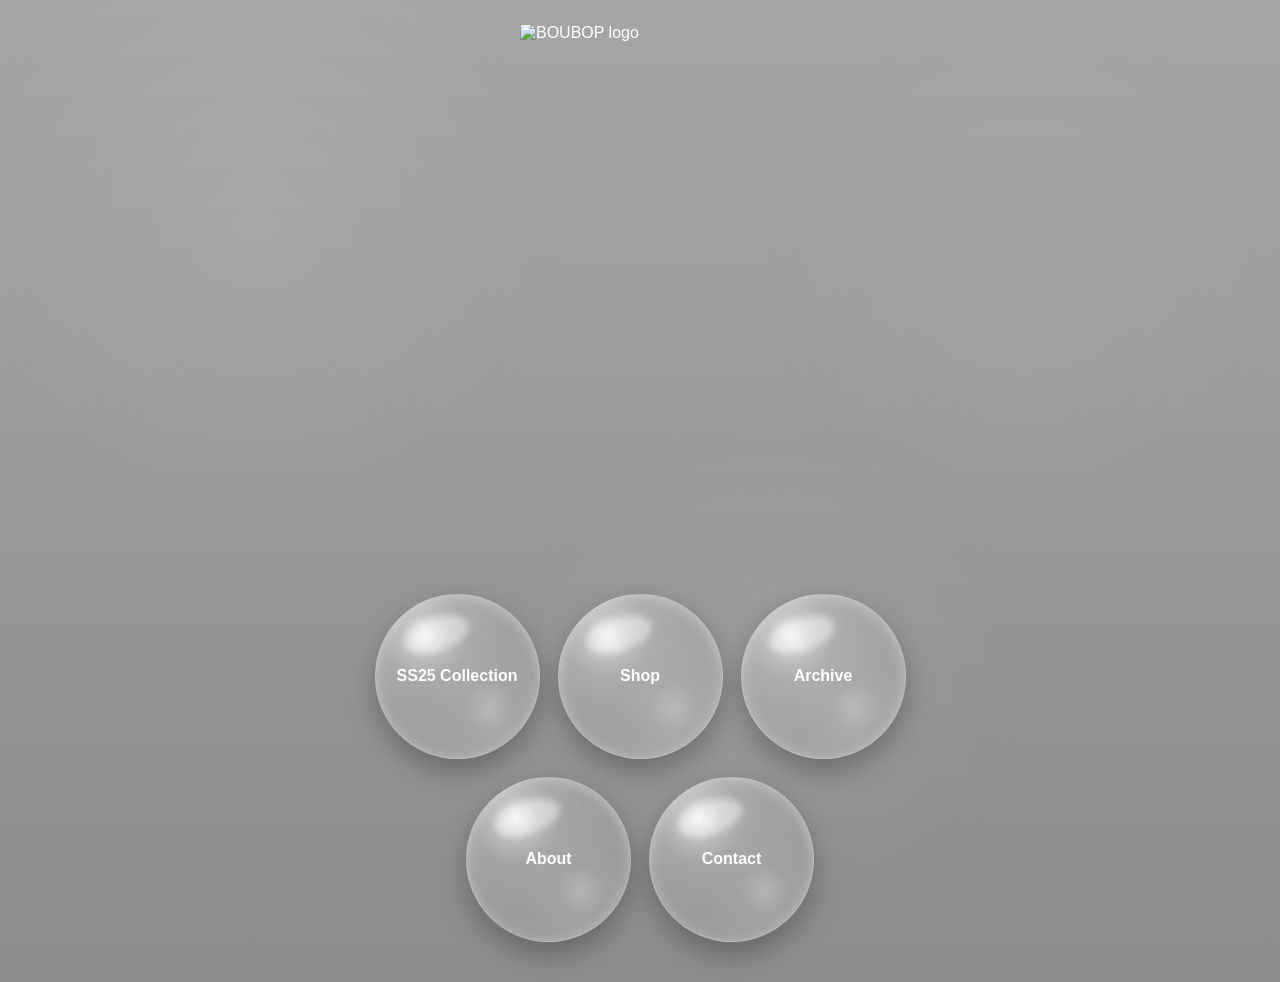
==== index.html @ 2f4344df "Update index.html" ====
<!DOCTYPE html>
<html lang="en">
<head>
  <meta charset="UTF-8" />
  <meta name="viewport" content="width=device-width, initial-scale=1.0" />
  <title>BOUBOP</title>
  <link rel="stylesheet" href="style.css" />
</head>
<body>
  <div class="bg-layer"></div>
  <div class="background-overlay"></div>
  <div class="ambient ambient-1"></div>
  <div class="ambient ambient-2"></div>
  <div class="ambient ambient-3"></div>

  <main class="page">
    <header class="logo-wrap entrance entrance-1">
      <img src="logo.png" alt="BOUBOP logo" class="logo" />
    </header>

    <section class="video-wrap entrance entrance-2">
      <video autoplay muted loop playsinline class="main-video">
        <source src="mainvideo.mp4" type="video/mp4" />
      </video>
    </section>

    <nav class="bubble-menu entrance entrance-3">
      <div class="bubble-row bubble-row-top">
        <a href="ss25.html" class="bubble bubble1">SS25 Collection</a>
        <a href="https://boubop.bigcartel.com/products" target="_blank" class="bubble bubble2">Shop</a>
        <a href="archive.html" class="bubble bubble3">Archive</a>
      </div>

      <div class="bubble-row bubble-row-bottom">
        <a href="about.html" class="bubble bubble4">About</a>
        <a href="contact.html" class="bubble bubble5">Contact</a>
      </div>
    </nav>
  </main>

  <script src="script.js"></script>
</body>
</html>
---- style.css ----
* {
  box-sizing: border-box;
}

html, body {
  margin: 0;
  padding: 0;
  min-height: 100%;
}

body {
  font-family: Arial, Helvetica, sans-serif;
  color: white;
  background:
    linear-gradient(rgba(0, 0, 0, 0.35), rgba(0, 0, 0, 0.45)),
    url("background.jpg") center center / cover no-repeat fixed;
  overflow-x: hidden;
}

.background-overlay {
  position: fixed;
  inset: 0;
  pointer-events: none;
  background:
    radial-gradient(circle at 20% 25%, rgba(255,255,255,0.08), transparent 25%),
    radial-gradient(circle at 80% 30%, rgba(255,255,255,0.05), transparent 22%),
    radial-gradient(circle at 60% 75%, rgba(255,255,255,0.06), transparent 26%);
  z-index: 0;
}

.page {
  position: relative;
  z-index: 1;
  min-height: 100vh;
  padding: 24px 20px 40px;
  display: flex;
  flex-direction: column;
  align-items: center;
}

.logo-wrap {
  margin-top: 0;
  margin-bottom: 16px;
}

.logo {
  width: min(240px, 62vw);
  height: auto;
  display: block;
}

.video-wrap {
  width: min(900px, 82vw);
  margin-bottom: 30px;
}

.main-video {
  width: 100%;
  aspect-ratio: 16 / 9;
  display: block;
  object-fit: cover;
  border-radius: 8px;
}

.bubble-menu {
  display: flex;
  flex-direction: column;
  gap: 18px;
  align-items: center;
  width: 100%;
}

.bubble-row {
  display: flex;
  justify-content: center;
  align-items: center;
  gap: 18px;
  flex-wrap: wrap;
}

.bubble {
  position: relative;
  width: 165px;
  height: 165px;
  border-radius: 50%;
  display: flex;
  align-items: center;
  justify-content: center;
  text-align: center;
  text-decoration: none;
  color: white;
  font-weight: 700;
  font-size: 1rem;
  line-height: 1.15;
  padding: 18px;
  overflow: hidden;
  backdrop-filter: blur(12px);
  -webkit-backdrop-filter: blur(12px);
  border: 1px solid rgba(255,255,255,0.30);
  background:
    radial-gradient(circle at 30% 25%, rgba(255,255,255,0.85) 0%, rgba(255,255,255,0.28) 14%, rgba(255,255,255,0.08) 26%, rgba(255,255,255,0.02) 42%, transparent 56%),
    radial-gradient(circle at 70% 75%, rgba(255,255,255,0.14), rgba(255,255,255,0.03) 34%, transparent 54%),
    linear-gradient(145deg, rgba(255,255,255,0.18), rgba(255,255,255,0.05));
  box-shadow:
    inset 0 2px 12px rgba(255,255,255,0.34),
    inset 0 -12px 22px rgba(255,255,255,0.05),
    0 12px 28px rgba(0,0,0,0.28);
  transition:
    transform 0.3s ease,
    box-shadow 0.3s ease,
    border-color 0.3s ease,
    background 0.3s ease;
}

.bubble::before {
  content: "";
  position: absolute;
  width: 42%;
  height: 20%;
  top: 14%;
  left: 16%;
  border-radius: 50%;
  background: rgba(255,255,255,0.42);
  filter: blur(3px);
  transform: rotate(-18deg);
  pointer-events: none;
}

.bubble::after {
  content: "";
  position: absolute;
  width: 30%;
  height: 30%;
  bottom: 16%;
  right: 15%;
  border-radius: 50%;
  background: radial-gradient(circle, rgba(255,255,255,0.16), transparent 70%);
  pointer-events: none;
}

.bubble:hover {
  transform: translateY(-6px) scale(1.07);
  border-color: rgba(255,255,255,0.52);
  box-shadow:
    inset 0 2px 14px rgba(255,255,255,0.44),
    inset 0 -12px 26px rgba(255,255,255,0.08),
    0 18px 34px rgba(0,0,0,0.35);
}

.bubble1 {
  animation: float1 6.2s ease-in-out infinite;
}
.bubble2 {
  animation: float2 7.1s ease-in-out infinite;
}
.bubble3 {
  animation: float3 6.7s ease-in-out infinite;
}
.bubble4 {
  animation: float4 7.4s ease-in-out infinite;
}
.bubble5 {
  animation: float5 6.5s ease-in-out infinite;
}

.entrance {
  opacity: 0;
  transform: translateY(30px) scale(0.98);
  animation: enterUp 1.1s cubic-bezier(0.2, 0.8, 0.2, 1) forwards;
}

.entrance-1 {
  animation-delay: 0.12s;
}
.entrance-2 {
  animation-delay: 0.3s;
}
.entrance-3 {
  animation-delay: 0.52s;
}

@keyframes enterUp {
  0% {
    opacity: 0;
    transform: translateY(34px) scale(0.97);
    filter: blur(8px);
  }
  100% {
    opacity: 1;
    transform: translateY(0) scale(1);
    filter: blur(0);
  }
}

@keyframes float1 {
  0%, 100% { transform: translateY(0px) rotate(0deg); }
  50% { transform: translateY(-8px) rotate(1deg); }
}

@keyframes float2 {
  0%, 100% { transform: translateY(0px) rotate(0deg); }
  50% { transform: translateY(-11px) rotate(-1.2deg); }
}

@keyframes float3 {
  0%, 100% { transform: translateY(0px) rotate(0deg); }
  50% { transform: translateY(-7px) rotate(0.8deg); }
}

@keyframes float4 {
  0%, 100% { transform: translateY(0px) rotate(0deg); }
  50% { transform: translateY(-10px) rotate(-0.8deg); }
}

@keyframes float5 {
  0%, 100% { transform: translateY(0px) rotate(0deg); }
  50% { transform: translateY(-9px) rotate(1deg); }
}

@media (max-width: 900px) {
  .video-wrap {
    width: min(92vw, 760px);
  }

  .bubble {
    width: 145px;
    height: 145px;
    font-size: 0.95rem;
  }
}

@media (max-width: 700px) {
  .page {
    padding: 18px 14px 30px;
  }

  .logo {
    width: min(200px, 58vw);
  }

  .video-wrap {
    width: 100%;
    margin-bottom: 24px;
  }

  .main-video {
    aspect-ratio: 4 / 5;
  }

  .bubble-row {
    gap: 14px;
  }

  .bubble {
    width: 126px;
    height: 126px;
    font-size: 0.86rem;
    padding: 14px;
  }
}

@media (max-width: 480px) {
  .bubble-menu {
    gap: 14px;
  }

  .bubble-row-top,
  .bubble-row-bottom {
    gap: 12px;
  }

  .bubble {
    width: 112px;
    height: 112px;
    font-size: 0.78rem;
    padding: 12px;
  }
}
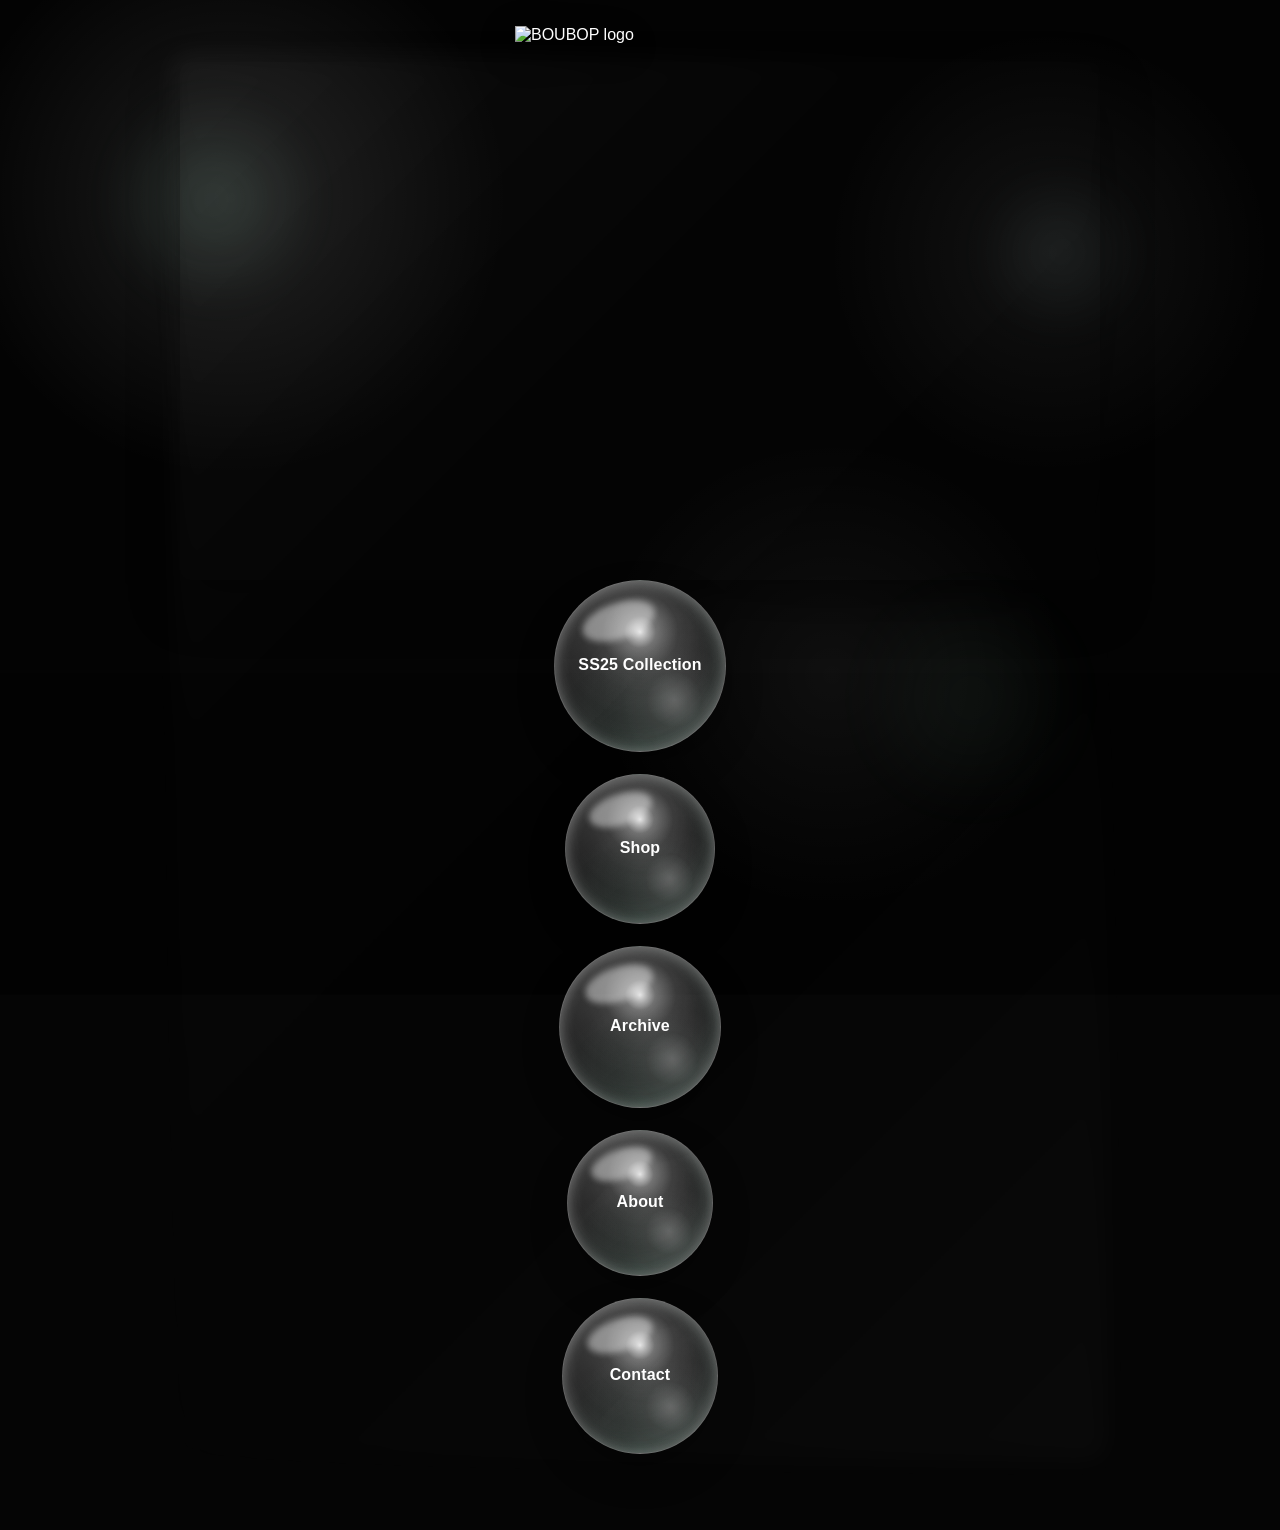
==== commit fa66d515: "Update index.html" ====
--- a/index.html
+++ b/index.html
@@ -21,21 +21,17 @@
     <section class="video-wrap entrance entrance-2">
       <video autoplay muted loop playsinline class="main-video">
         <source src="mainvideo.mp4" type="video/mp4" />
+        Your browser does not support the video tag.
       </video>
-    </section>
 
-    <nav class="bubble-menu entrance entrance-3">
-      <div class="bubble-row bubble-row-top">
+      <nav class="bubble-menu">
         <a href="ss25.html" class="bubble bubble1">SS25 Collection</a>
         <a href="https://boubop.bigcartel.com/products" target="_blank" class="bubble bubble2">Shop</a>
         <a href="archive.html" class="bubble bubble3">Archive</a>
-      </div>
-
-      <div class="bubble-row bubble-row-bottom">
         <a href="about.html" class="bubble bubble4">About</a>
         <a href="contact.html" class="bubble bubble5">Contact</a>
-      </div>
-    </nav>
+      </nav>
+    </section>
   </main>
 
   <script src="script.js"></script>
--- a/style.css
+++ b/style.css
@@ -1,5 +1,13 @@
 * {
   box-sizing: border-box;
+}
+
+:root {
+  --text: #ffffff;
+  --glass-border: rgba(255,255,255,0.28);
+  --glass-border-strong: rgba(255,255,255,0.52);
+  --glass-shadow: 0 18px 35px rgba(0,0,0,0.34);
+  --video-shadow: 0 24px 50px rgba(0,0,0,0.38);
 }
 
 html, body {
@@ -10,29 +18,82 @@
 
 body {
   font-family: Arial, Helvetica, sans-serif;
-  color: white;
+  color: var(--text);
+  background: #050505;
+  overflow-x: hidden;
+  position: relative;
+}
+
+/* MOVING BACKGROUND */
+
+.bg-layer {
+  position: fixed;
+  inset: -6%;
+  z-index: 0;
   background:
-    linear-gradient(rgba(0, 0, 0, 0.35), rgba(0, 0, 0, 0.45)),
-    url("background.jpg") center center / cover no-repeat fixed;
-  overflow-x: hidden;
+    linear-gradient(rgba(0, 0, 0, 0.22), rgba(0, 0, 0, 0.48)),
+    url("gradient.jpg") center center / cover no-repeat;
+  transform: translate3d(0, 0, 0) scale(1.08);
+  will-change: transform;
 }
 
 .background-overlay {
   position: fixed;
   inset: 0;
+  z-index: 1;
   pointer-events: none;
   background:
-    radial-gradient(circle at 20% 25%, rgba(255,255,255,0.08), transparent 25%),
-    radial-gradient(circle at 80% 30%, rgba(255,255,255,0.05), transparent 22%),
-    radial-gradient(circle at 60% 75%, rgba(255,255,255,0.06), transparent 26%);
-  z-index: 0;
-}
+    radial-gradient(circle at 18% 22%, rgba(255,255,255,0.10), transparent 22%),
+    radial-gradient(circle at 82% 28%, rgba(255,255,255,0.06), transparent 18%),
+    radial-gradient(circle at 65% 75%, rgba(255,255,255,0.05), transparent 22%),
+    linear-gradient(to bottom, rgba(0,0,0,0.10), rgba(0,0,0,0.18));
+  mix-blend-mode: screen;
+}
+
+.ambient {
+  position: fixed;
+  border-radius: 50%;
+  pointer-events: none;
+  z-index: 1;
+  filter: blur(24px);
+  opacity: 0.22;
+  will-change: transform;
+}
+
+.ambient-1 {
+  width: 220px;
+  height: 220px;
+  top: 10%;
+  left: 8%;
+  background: radial-gradient(circle, rgba(185,255,223,0.55), transparent 70%);
+  animation: ambientFloat1 14s ease-in-out infinite;
+}
+
+.ambient-2 {
+  width: 180px;
+  height: 180px;
+  top: 18%;
+  right: 10%;
+  background: radial-gradient(circle, rgba(210,255,255,0.32), transparent 70%);
+  animation: ambientFloat2 16s ease-in-out infinite;
+}
+
+.ambient-3 {
+  width: 260px;
+  height: 260px;
+  bottom: 8%;
+  right: 14%;
+  background: radial-gradient(circle, rgba(180,255,210,0.24), transparent 70%);
+  animation: ambientFloat3 17s ease-in-out infinite;
+}
+
+/* PAGE LAYOUT */
 
 .page {
   position: relative;
-  z-index: 1;
+  z-index: 2;
   min-height: 100vh;
-  padding: 24px 20px 40px;
+  padding: 26px 20px 42px;
   display: flex;
   flex-direction: column;
   align-items: center;
@@ -40,18 +101,37 @@
 
 .logo-wrap {
   margin-top: 0;
-  margin-bottom: 16px;
+  margin-bottom: 18px;
 }
 
 .logo {
-  width: min(240px, 62vw);
+  width: min(250px, 64vw);
   height: auto;
   display: block;
+  filter: drop-shadow(0 10px 20px rgba(0,0,0,0.20));
 }
 
 .video-wrap {
-  width: min(900px, 82vw);
-  margin-bottom: 30px;
+  width: min(920px, 84vw);
+  margin-bottom: 34px;
+  position: relative;
+}
+
+.video-wrap::before {
+  content: "";
+  position: absolute;
+  inset: -10px;
+  border-radius: 20px;
+  background: linear-gradient(
+    135deg,
+    rgba(255,255,255,0.20),
+    rgba(255,255,255,0.05) 30%,
+    rgba(255,255,255,0.02) 60%,
+    rgba(255,255,255,0.10)
+  );
+  opacity: 0.22;
+  filter: blur(12px);
+  z-index: -1;
 }
 
 .main-video {
@@ -59,13 +139,17 @@
   aspect-ratio: 16 / 9;
   display: block;
   object-fit: cover;
-  border-radius: 8px;
-}
+  border-radius: 10px;
+  box-shadow: var(--video-shadow);
+  transform: translateZ(0);
+}
+
+/* BUBBLE MENU */
 
 .bubble-menu {
   display: flex;
   flex-direction: column;
-  gap: 18px;
+  gap: 22px;
   align-items: center;
   width: 100%;
 }
@@ -76,9 +160,24 @@
   align-items: center;
   gap: 18px;
   flex-wrap: wrap;
+  position: relative;
+}
+
+.bubble-row-top {
+  transform: translateX(0px);
+}
+
+.bubble-row-bottom {
+  transform: translateX(0px);
 }
 
 .bubble {
+  --mx: 50%;
+  --my: 30%;
+  --scale: 1;
+  --push-x: 0px;
+  --push-y: 0px;
+
   position: relative;
   width: 165px;
   height: 165px;
@@ -92,187 +191,212 @@
   font-weight: 700;
   font-size: 1rem;
   line-height: 1.15;
+  letter-spacing: 0.01em;
   padding: 18px;
   overflow: hidden;
-  backdrop-filter: blur(12px);
-  -webkit-backdrop-filter: blur(12px);
-  border: 1px solid rgba(255,255,255,0.30);
+
   background:
-    radial-gradient(circle at 30% 25%, rgba(255,255,255,0.85) 0%, rgba(255,255,255,0.28) 14%, rgba(255,255,255,0.08) 26%, rgba(255,255,255,0.02) 42%, transparent 56%),
-    radial-gradient(circle at 70% 75%, rgba(255,255,255,0.14), rgba(255,255,255,0.03) 34%, transparent 54%),
-    linear-gradient(145deg, rgba(255,255,255,0.18), rgba(255,255,255,0.05));
+    radial-gradient(circle at var(--mx) var(--my), rgba(255,255,255,0.88) 0%, rgba(255,255,255,0.34) 11%, rgba(255,255,255,0.10) 26%, rgba(255,255,255,0.03) 42%, transparent 58%),
+    radial-gradient(circle at 72% 74%, rgba(255,255,255,0.16), rgba(255,255,255,0.03) 35%, transparent 58%),
+    radial-gradient(circle at 50% 100%, rgba(180,255,220,0.10), transparent 56%),
+    linear-gradient(145deg, rgba(255,255,255,0.20), rgba(255,255,255,0.04));
+
+  backdrop-filter: blur(15px) saturate(135%);
+  -webkit-backdrop-filter: blur(15px) saturate(135%);
+  border: 1px solid var(--glass-border);
   box-shadow:
-    inset 0 2px 12px rgba(255,255,255,0.34),
-    inset 0 -12px 22px rgba(255,255,255,0.05),
-    0 12px 28px rgba(0,0,0,0.28);
+    inset 0 2px 14px rgba(255,255,255,0.34),
+    inset 0 -14px 24px rgba(255,255,255,0.04),
+    inset -12px -8px 18px rgba(160,255,215,0.05),
+    var(--glass-shadow);
+
+  transform:
+    translate(var(--push-x), var(--push-y))
+    scale(var(--scale));
   transition:
-    transform 0.3s ease,
-    box-shadow 0.3s ease,
-    border-color 0.3s ease,
-    background 0.3s ease;
+    transform 0.35s cubic-bezier(0.22, 1, 0.36, 1),
+    box-shadow 0.35s ease,
+    border-color 0.35s ease,
+    background 0.35s ease,
+    filter 0.35s ease;
 }
 
 .bubble::before {
   content: "";
   position: absolute;
-  width: 42%;
-  height: 20%;
-  top: 14%;
-  left: 16%;
+  width: 44%;
+  height: 21%;
+  top: 13%;
+  left: 15%;
   border-radius: 50%;
-  background: rgba(255,255,255,0.42);
+  background: rgba(255,255,255,0.44);
   filter: blur(3px);
   transform: rotate(-18deg);
   pointer-events: none;
+  opacity: 0.95;
 }
 
 .bubble::after {
   content: "";
   position: absolute;
-  width: 30%;
-  height: 30%;
-  bottom: 16%;
-  right: 15%;
+  width: 32%;
+  height: 32%;
+  bottom: 14%;
+  right: 14%;
   border-radius: 50%;
-  background: radial-gradient(circle, rgba(255,255,255,0.16), transparent 70%);
+  background: radial-gradient(circle, rgba(255,255,255,0.17), transparent 72%);
   pointer-events: none;
 }
 
 .bubble:hover {
-  transform: translateY(-6px) scale(1.07);
-  border-color: rgba(255,255,255,0.52);
+  --scale: 1.11;
+  border-color: var(--glass-border-strong);
   box-shadow:
-    inset 0 2px 14px rgba(255,255,255,0.44),
-    inset 0 -12px 26px rgba(255,255,255,0.08),
-    0 18px 34px rgba(0,0,0,0.35);
-}
-
-.bubble1 {
-  animation: float1 6.2s ease-in-out infinite;
-}
-.bubble2 {
-  animation: float2 7.1s ease-in-out infinite;
-}
-.bubble3 {
-  animation: float3 6.7s ease-in-out infinite;
-}
-.bubble4 {
-  animation: float4 7.4s ease-in-out infinite;
-}
-.bubble5 {
-  animation: float5 6.5s ease-in-out infinite;
-}
+    inset 0 2px 16px rgba(255,255,255,0.48),
+    inset 0 -14px 28px rgba(255,255,255,0.07),
+    inset -12px -8px 18px rgba(160,255,215,0.08),
+    0 22px 44px rgba(0,0,0,0.40);
+  filter: brightness(1.05);
+  z-index: 3;
+}
+
+.bubble1 { animation: float1 6.2s ease-in-out infinite; width: 172px; height: 172px; }
+.bubble2 { animation: float2 7.0s ease-in-out infinite; width: 150px; height: 150px; }
+.bubble3 { animation: float3 6.7s ease-in-out infinite; width: 162px; height: 162px; }
+.bubble4 { animation: float4 7.4s ease-in-out infinite; width: 146px; height: 146px; }
+.bubble5 { animation: float5 6.5s ease-in-out infinite; width: 156px; height: 156px; }
+
+/* ENTRANCE */
 
 .entrance {
   opacity: 0;
-  transform: translateY(30px) scale(0.98);
-  animation: enterUp 1.1s cubic-bezier(0.2, 0.8, 0.2, 1) forwards;
-}
-
-.entrance-1 {
-  animation-delay: 0.12s;
-}
-.entrance-2 {
-  animation-delay: 0.3s;
-}
-.entrance-3 {
-  animation-delay: 0.52s;
-}
-
-@keyframes enterUp {
+  transform: translateY(38px) scale(0.96);
+  animation: enterFloat 1.35s cubic-bezier(0.2, 0.85, 0.18, 1) forwards;
+}
+
+.entrance-1 { animation-delay: 0.08s; }
+.entrance-2 { animation-delay: 0.28s; }
+.entrance-3 { animation-delay: 0.52s; }
+
+/* KEYFRAMES */
+
+@keyframes enterFloat {
   0% {
     opacity: 0;
-    transform: translateY(34px) scale(0.97);
-    filter: blur(8px);
+    transform: translateY(42px) scale(0.94);
+    filter: blur(10px);
+  }
+  60% {
+    opacity: 1;
+    transform: translateY(-4px) scale(1.01);
+    filter: blur(0);
   }
   100% {
     opacity: 1;
-    transform: translateY(0) scale(1);
+    transform: translateY(0px) scale(1);
     filter: blur(0);
   }
 }
 
 @keyframes float1 {
-  0%, 100% { transform: translateY(0px) rotate(0deg); }
-  50% { transform: translateY(-8px) rotate(1deg); }
+  0%, 100% { transform: translate(0px, 0px) rotate(0deg); }
+  50% { transform: translate(0px, -8px) rotate(1deg); }
 }
 
 @keyframes float2 {
-  0%, 100% { transform: translateY(0px) rotate(0deg); }
-  50% { transform: translateY(-11px) rotate(-1.2deg); }
+  0%, 100% { transform: translate(0px, 0px) rotate(0deg); }
+  50% { transform: translate(0px, -11px) rotate(-1.1deg); }
 }
 
 @keyframes float3 {
-  0%, 100% { transform: translateY(0px) rotate(0deg); }
-  50% { transform: translateY(-7px) rotate(0.8deg); }
+  0%, 100% { transform: translate(0px, 0px) rotate(0deg); }
+  50% { transform: translate(0px, -7px) rotate(0.8deg); }
 }
 
 @keyframes float4 {
-  0%, 100% { transform: translateY(0px) rotate(0deg); }
-  50% { transform: translateY(-10px) rotate(-0.8deg); }
+  0%, 100% { transform: translate(0px, 0px) rotate(0deg); }
+  50% { transform: translate(0px, -10px) rotate(-0.7deg); }
 }
 
 @keyframes float5 {
-  0%, 100% { transform: translateY(0px) rotate(0deg); }
-  50% { transform: translateY(-9px) rotate(1deg); }
-}
-
-@media (max-width: 900px) {
+  0%, 100% { transform: translate(0px, 0px) rotate(0deg); }
+  50% { transform: translate(0px, -9px) rotate(0.9deg); }
+}
+
+@keyframes ambientFloat1 {
+  0%, 100% { transform: translate(0, 0); }
+  50% { transform: translate(20px, -18px); }
+}
+
+@keyframes ambientFloat2 {
+  0%, 100% { transform: translate(0, 0); }
+  50% { transform: translate(-18px, 14px); }
+}
+
+@keyframes ambientFloat3 {
+  0%, 100% { transform: translate(0, 0); }
+  50% { transform: translate(14px, -22px); }
+}
+
+/* RESPONSIVE */
+
+@media (max-width: 950px) {
   .video-wrap {
     width: min(92vw, 760px);
   }
 
-  .bubble {
-    width: 145px;
-    height: 145px;
-    font-size: 0.95rem;
+  .bubble-row {
+    gap: 16px;
   }
 }
 
 @media (max-width: 700px) {
   .page {
-    padding: 18px 14px 30px;
+    padding: 18px 14px 32px;
   }
 
   .logo {
-    width: min(200px, 58vw);
+    width: min(205px, 60vw);
   }
 
   .video-wrap {
     width: 100%;
-    margin-bottom: 24px;
+    margin-bottom: 26px;
   }
 
   .main-video {
     aspect-ratio: 4 / 5;
   }
 
+  .bubble-menu {
+    gap: 16px;
+  }
+
   .bubble-row {
-    gap: 14px;
-  }
-
-  .bubble {
-    width: 126px;
-    height: 126px;
-    font-size: 0.86rem;
+    gap: 12px;
+  }
+
+  .bubble1,
+  .bubble2,
+  .bubble3,
+  .bubble4,
+  .bubble5 {
+    width: 124px;
+    height: 124px;
+    font-size: 0.84rem;
     padding: 14px;
   }
 }
 
 @media (max-width: 480px) {
-  .bubble-menu {
-    gap: 14px;
-  }
-
-  .bubble-row-top,
-  .bubble-row-bottom {
-    gap: 12px;
-  }
-
-  .bubble {
-    width: 112px;
-    height: 112px;
-    font-size: 0.78rem;
+  .bubble1,
+  .bubble2,
+  .bubble3,
+  .bubble4,
+  .bubble5 {
+    width: 108px;
+    height: 108px;
+    font-size: 0.75rem;
     padding: 12px;
   }
 }
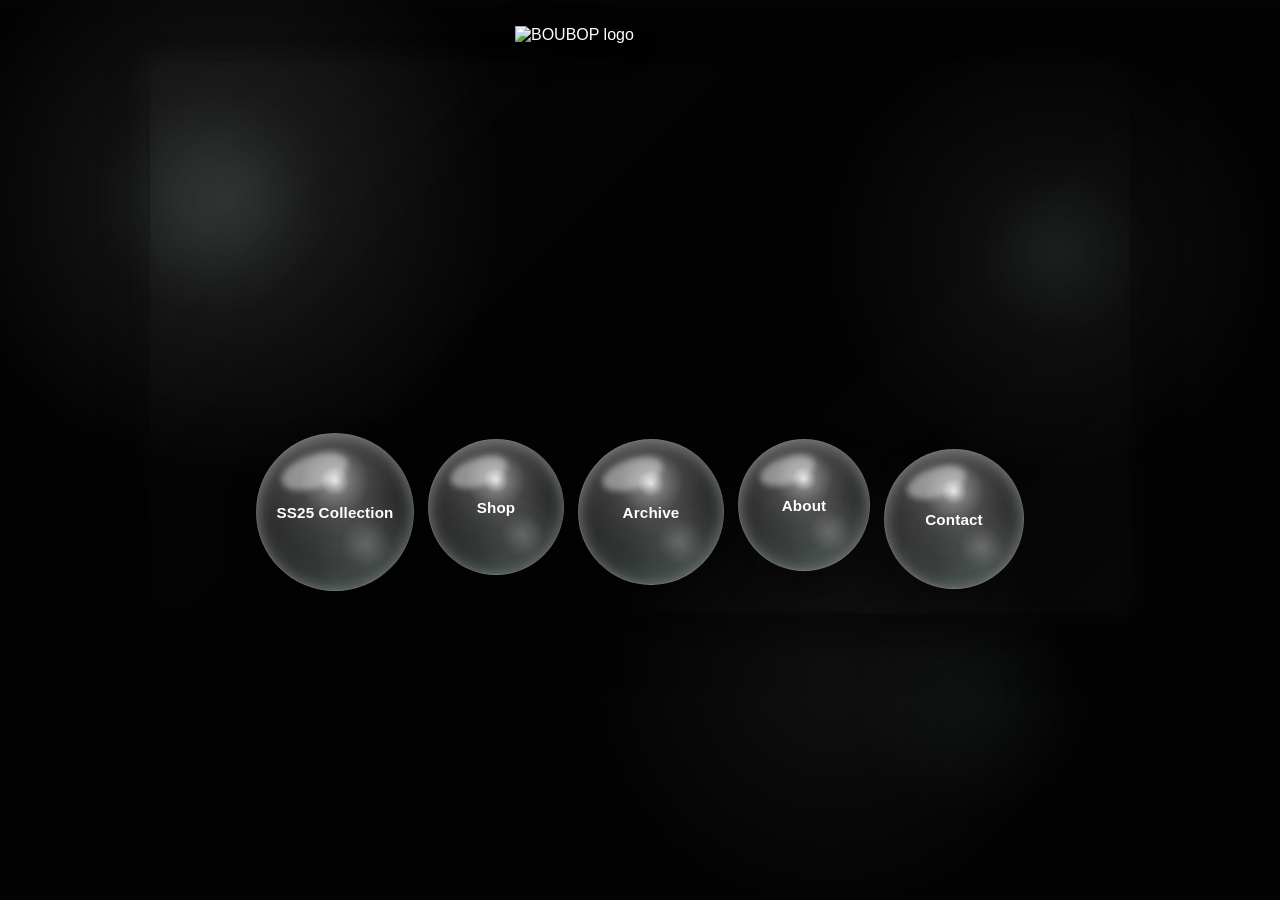
==== commit 09156679: "Update index.html" ====
--- a/index.html
+++ b/index.html
@@ -21,7 +21,6 @@
     <section class="video-wrap entrance entrance-2">
       <video autoplay muted loop playsinline class="main-video">
         <source src="mainvideo.mp4" type="video/mp4" />
-        Your browser does not support the video tag.
       </video>
 
       <nav class="bubble-menu">
--- a/style.css
+++ b/style.css
@@ -24,14 +24,12 @@
   position: relative;
 }
 
-/* MOVING BACKGROUND */
-
 .bg-layer {
   position: fixed;
   inset: -6%;
   z-index: 0;
   background:
-    linear-gradient(rgba(0, 0, 0, 0.22), rgba(0, 0, 0, 0.48)),
+    linear-gradient(rgba(0, 0, 0, 0.18), rgba(0, 0, 0, 0.42)),
     url("gradient.jpg") center center / cover no-repeat;
   transform: translate3d(0, 0, 0) scale(1.08);
   will-change: transform;
@@ -46,7 +44,7 @@
     radial-gradient(circle at 18% 22%, rgba(255,255,255,0.10), transparent 22%),
     radial-gradient(circle at 82% 28%, rgba(255,255,255,0.06), transparent 18%),
     radial-gradient(circle at 65% 75%, rgba(255,255,255,0.05), transparent 22%),
-    linear-gradient(to bottom, rgba(0,0,0,0.10), rgba(0,0,0,0.18));
+    linear-gradient(to bottom, rgba(0,0,0,0.08), rgba(0,0,0,0.18));
   mix-blend-mode: screen;
 }
 
@@ -87,8 +85,6 @@
   animation: ambientFloat3 17s ease-in-out infinite;
 }
 
-/* PAGE LAYOUT */
-
 .page {
   position: relative;
   z-index: 2;
@@ -112,20 +108,20 @@
 }
 
 .video-wrap {
-  width: min(920px, 84vw);
-  margin-bottom: 34px;
+  width: min(980px, 88vw);
   position: relative;
+  margin-bottom: 20px;
 }
 
 .video-wrap::before {
   content: "";
   position: absolute;
-  inset: -10px;
-  border-radius: 20px;
+  inset: -12px;
+  border-radius: 26px;
   background: linear-gradient(
     135deg,
-    rgba(255,255,255,0.20),
-    rgba(255,255,255,0.05) 30%,
+    rgba(255,255,255,0.18),
+    rgba(255,255,255,0.04) 30%,
     rgba(255,255,255,0.02) 60%,
     rgba(255,255,255,0.10)
   );
@@ -139,36 +135,23 @@
   aspect-ratio: 16 / 9;
   display: block;
   object-fit: cover;
-  border-radius: 10px;
+  border-radius: 14px;
   box-shadow: var(--video-shadow);
   transform: translateZ(0);
 }
 
-/* BUBBLE MENU */
-
 .bubble-menu {
-  display: flex;
-  flex-direction: column;
-  gap: 22px;
-  align-items: center;
-  width: 100%;
-}
-
-.bubble-row {
+  position: absolute;
+  left: 50%;
+  bottom: 18px;
+  transform: translateX(-50%);
+  width: calc(100% - 36px);
   display: flex;
   justify-content: center;
-  align-items: center;
-  gap: 18px;
-  flex-wrap: wrap;
-  position: relative;
-}
-
-.bubble-row-top {
-  transform: translateX(0px);
-}
-
-.bubble-row-bottom {
-  transform: translateX(0px);
+  align-items: flex-end;
+  gap: 14px;
+  z-index: 5;
+  pointer-events: none;
 }
 
 .bubble {
@@ -179,8 +162,8 @@
   --push-y: 0px;
 
   position: relative;
-  width: 165px;
-  height: 165px;
+  width: 148px;
+  height: 148px;
   border-radius: 50%;
   display: flex;
   align-items: center;
@@ -189,20 +172,21 @@
   text-decoration: none;
   color: white;
   font-weight: 700;
-  font-size: 1rem;
+  font-size: 0.95rem;
   line-height: 1.15;
   letter-spacing: 0.01em;
-  padding: 18px;
+  padding: 16px;
   overflow: hidden;
+  pointer-events: auto;
 
   background:
     radial-gradient(circle at var(--mx) var(--my), rgba(255,255,255,0.88) 0%, rgba(255,255,255,0.34) 11%, rgba(255,255,255,0.10) 26%, rgba(255,255,255,0.03) 42%, transparent 58%),
     radial-gradient(circle at 72% 74%, rgba(255,255,255,0.16), rgba(255,255,255,0.03) 35%, transparent 58%),
     radial-gradient(circle at 50% 100%, rgba(180,255,220,0.10), transparent 56%),
-    linear-gradient(145deg, rgba(255,255,255,0.20), rgba(255,255,255,0.04));
-
-  backdrop-filter: blur(15px) saturate(135%);
-  -webkit-backdrop-filter: blur(15px) saturate(135%);
+    linear-gradient(145deg, rgba(255,255,255,0.24), rgba(255,255,255,0.05));
+
+  backdrop-filter: blur(16px) saturate(140%);
+  -webkit-backdrop-filter: blur(16px) saturate(140%);
   border: 1px solid var(--glass-border);
   box-shadow:
     inset 0 2px 14px rgba(255,255,255,0.34),
@@ -260,13 +244,37 @@
   z-index: 3;
 }
 
-.bubble1 { animation: float1 6.2s ease-in-out infinite; width: 172px; height: 172px; }
-.bubble2 { animation: float2 7.0s ease-in-out infinite; width: 150px; height: 150px; }
-.bubble3 { animation: float3 6.7s ease-in-out infinite; width: 162px; height: 162px; }
-.bubble4 { animation: float4 7.4s ease-in-out infinite; width: 146px; height: 146px; }
-.bubble5 { animation: float5 6.5s ease-in-out infinite; width: 156px; height: 156px; }
-
-/* ENTRANCE */
+.bubble1 {
+  width: 158px;
+  height: 158px;
+  animation: float1 6.2s ease-in-out infinite;
+}
+.bubble2 {
+  width: 136px;
+  height: 136px;
+  animation: float2 7.0s ease-in-out infinite;
+}
+.bubble3 {
+  width: 146px;
+  height: 146px;
+  animation: float3 6.7s ease-in-out infinite;
+}
+.bubble4 {
+  width: 132px;
+  height: 132px;
+  animation: float4 7.4s ease-in-out infinite;
+}
+.bubble5 {
+  width: 140px;
+  height: 140px;
+  animation: float5 6.5s ease-in-out infinite;
+}
+
+.bubble1 { margin-bottom: 4px; }
+.bubble2 { margin-bottom: 20px; }
+.bubble3 { margin-bottom: 10px; }
+.bubble4 { margin-bottom: 24px; }
+.bubble5 { margin-bottom: 6px; }
 
 .entrance {
   opacity: 0;
@@ -276,9 +284,6 @@
 
 .entrance-1 { animation-delay: 0.08s; }
 .entrance-2 { animation-delay: 0.28s; }
-.entrance-3 { animation-delay: 0.52s; }
-
-/* KEYFRAMES */
 
 @keyframes enterFloat {
   0% {
@@ -299,28 +304,28 @@
 }
 
 @keyframes float1 {
-  0%, 100% { transform: translate(0px, 0px) rotate(0deg); }
-  50% { transform: translate(0px, -8px) rotate(1deg); }
+  0%, 100% { transform: translate(var(--push-x), calc(var(--push-y) + 0px)) scale(var(--scale)) rotate(0deg); }
+  50% { transform: translate(var(--push-x), calc(var(--push-y) - 8px)) scale(var(--scale)) rotate(1deg); }
 }
 
 @keyframes float2 {
-  0%, 100% { transform: translate(0px, 0px) rotate(0deg); }
-  50% { transform: translate(0px, -11px) rotate(-1.1deg); }
+  0%, 100% { transform: translate(var(--push-x), calc(var(--push-y) + 0px)) scale(var(--scale)) rotate(0deg); }
+  50% { transform: translate(var(--push-x), calc(var(--push-y) - 11px)) scale(var(--scale)) rotate(-1.1deg); }
 }
 
 @keyframes float3 {
-  0%, 100% { transform: translate(0px, 0px) rotate(0deg); }
-  50% { transform: translate(0px, -7px) rotate(0.8deg); }
+  0%, 100% { transform: translate(var(--push-x), calc(var(--push-y) + 0px)) scale(var(--scale)) rotate(0deg); }
+  50% { transform: translate(var(--push-x), calc(var(--push-y) - 7px)) scale(var(--scale)) rotate(0.8deg); }
 }
 
 @keyframes float4 {
-  0%, 100% { transform: translate(0px, 0px) rotate(0deg); }
-  50% { transform: translate(0px, -10px) rotate(-0.7deg); }
+  0%, 100% { transform: translate(var(--push-x), calc(var(--push-y) + 0px)) scale(var(--scale)) rotate(0deg); }
+  50% { transform: translate(var(--push-x), calc(var(--push-y) - 10px)) scale(var(--scale)) rotate(-0.7deg); }
 }
 
 @keyframes float5 {
-  0%, 100% { transform: translate(0px, 0px) rotate(0deg); }
-  50% { transform: translate(0px, -9px) rotate(0.9deg); }
+  0%, 100% { transform: translate(var(--push-x), calc(var(--push-y) + 0px)) scale(var(--scale)) rotate(0deg); }
+  50% { transform: translate(var(--push-x), calc(var(--push-y) - 9px)) scale(var(--scale)) rotate(0.9deg); }
 }
 
 @keyframes ambientFloat1 {
@@ -338,42 +343,14 @@
   50% { transform: translate(14px, -22px); }
 }
 
-/* RESPONSIVE */
-
-@media (max-width: 950px) {
+@media (max-width: 980px) {
   .video-wrap {
-    width: min(92vw, 760px);
-  }
-
-  .bubble-row {
-    gap: 16px;
-  }
-}
-
-@media (max-width: 700px) {
-  .page {
-    padding: 18px 14px 32px;
-  }
-
-  .logo {
-    width: min(205px, 60vw);
-  }
-
-  .video-wrap {
-    width: 100%;
-    margin-bottom: 26px;
-  }
-
-  .main-video {
-    aspect-ratio: 4 / 5;
+    width: min(94vw, 800px);
   }
 
   .bubble-menu {
-    gap: 16px;
-  }
-
-  .bubble-row {
-    gap: 12px;
+    gap: 10px;
+    bottom: 14px;
   }
 
   .bubble1,
@@ -381,10 +358,51 @@
   .bubble3,
   .bubble4,
   .bubble5 {
-    width: 124px;
-    height: 124px;
-    font-size: 0.84rem;
+    width: 122px;
+    height: 122px;
+    font-size: 0.82rem;
     padding: 14px;
+  }
+}
+
+@media (max-width: 700px) {
+  .page {
+    padding: 18px 14px 32px;
+  }
+
+  .logo {
+    width: min(205px, 60vw);
+  }
+
+  .video-wrap {
+    width: 100%;
+  }
+
+  .main-video {
+    aspect-ratio: 4 / 5;
+  }
+
+  .bubble-menu {
+    position: relative;
+    left: auto;
+    bottom: auto;
+    transform: none;
+    width: 100%;
+    margin-top: 18px;
+    flex-wrap: wrap;
+    align-items: center;
+  }
+
+  .bubble1,
+  .bubble2,
+  .bubble3,
+  .bubble4,
+  .bubble5 {
+    margin-bottom: 0;
+    width: 112px;
+    height: 112px;
+    font-size: 0.76rem;
+    padding: 12px;
   }
 }
 
@@ -394,9 +412,9 @@
   .bubble3,
   .bubble4,
   .bubble5 {
-    width: 108px;
-    height: 108px;
-    font-size: 0.75rem;
-    padding: 12px;
-  }
-}
+    width: 98px;
+    height: 98px;
+    font-size: 0.68rem;
+    padding: 10px;
+  }
+}
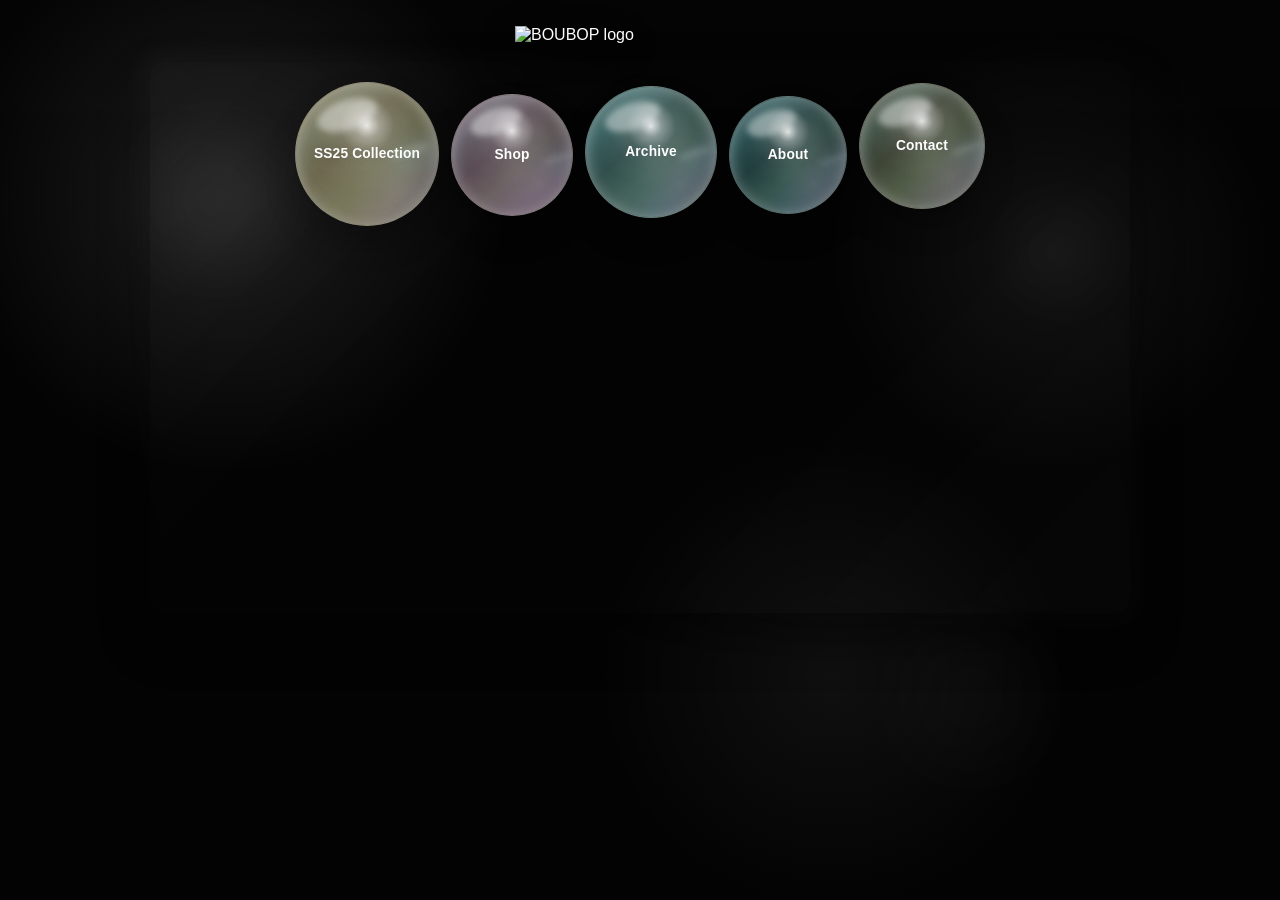
==== commit 704fa1aa: "Update index.html" ====
--- a/index.html
+++ b/index.html
@@ -6,7 +6,7 @@
   <title>BOUBOP</title>
   <link rel="stylesheet" href="style.css" />
 </head>
-<body>
+<body class="home">
   <div class="bg-layer"></div>
   <div class="background-overlay"></div>
   <div class="ambient ambient-1"></div>
--- a/style.css
+++ b/style.css
@@ -4,8 +4,8 @@
 
 :root {
   --text: #ffffff;
-  --glass-border: rgba(255,255,255,0.28);
-  --glass-border-strong: rgba(255,255,255,0.52);
+  --glass-border: rgba(255,255,255,0.30);
+  --glass-border-strong: rgba(255,255,255,0.58);
   --glass-shadow: 0 18px 35px rgba(0,0,0,0.34);
   --video-shadow: 0 24px 50px rgba(0,0,0,0.38);
 }
@@ -24,12 +24,14 @@
   position: relative;
 }
 
+/* background */
+
 .bg-layer {
   position: fixed;
   inset: -6%;
   z-index: 0;
   background:
-    linear-gradient(rgba(0, 0, 0, 0.18), rgba(0, 0, 0, 0.42)),
+    linear-gradient(rgba(0, 0, 0, 0.16), rgba(0, 0, 0, 0.38)),
     url("gradient.jpg") center center / cover no-repeat;
   transform: translate3d(0, 0, 0) scale(1.08);
   will-change: transform;
@@ -44,7 +46,7 @@
     radial-gradient(circle at 18% 22%, rgba(255,255,255,0.10), transparent 22%),
     radial-gradient(circle at 82% 28%, rgba(255,255,255,0.06), transparent 18%),
     radial-gradient(circle at 65% 75%, rgba(255,255,255,0.05), transparent 22%),
-    linear-gradient(to bottom, rgba(0,0,0,0.08), rgba(0,0,0,0.18));
+    linear-gradient(to bottom, rgba(0,0,0,0.05), rgba(0,0,0,0.14));
   mix-blend-mode: screen;
 }
 
@@ -54,7 +56,7 @@
   pointer-events: none;
   z-index: 1;
   filter: blur(24px);
-  opacity: 0.22;
+  opacity: 0.20;
   will-change: transform;
 }
 
@@ -63,7 +65,7 @@
   height: 220px;
   top: 10%;
   left: 8%;
-  background: radial-gradient(circle, rgba(185,255,223,0.55), transparent 70%);
+  background: radial-gradient(circle, rgba(255,255,255,0.30), transparent 70%);
   animation: ambientFloat1 14s ease-in-out infinite;
 }
 
@@ -72,7 +74,7 @@
   height: 180px;
   top: 18%;
   right: 10%;
-  background: radial-gradient(circle, rgba(210,255,255,0.32), transparent 70%);
+  background: radial-gradient(circle, rgba(255,255,255,0.18), transparent 70%);
   animation: ambientFloat2 16s ease-in-out infinite;
 }
 
@@ -81,9 +83,11 @@
   height: 260px;
   bottom: 8%;
   right: 14%;
-  background: radial-gradient(circle, rgba(180,255,210,0.24), transparent 70%);
+  background: radial-gradient(circle, rgba(255,255,255,0.14), transparent 70%);
   animation: ambientFloat3 17s ease-in-out infinite;
 }
+
+/* layout */
 
 .page {
   position: relative;
@@ -96,7 +100,6 @@
 }
 
 .logo-wrap {
-  margin-top: 0;
   margin-bottom: 18px;
 }
 
@@ -125,7 +128,7 @@
     rgba(255,255,255,0.02) 60%,
     rgba(255,255,255,0.10)
   );
-  opacity: 0.22;
+  opacity: 0.20;
   filter: blur(12px);
   z-index: -1;
 }
@@ -137,21 +140,26 @@
   object-fit: cover;
   border-radius: 14px;
   box-shadow: var(--video-shadow);
-  transform: translateZ(0);
-}
+}
+
+/* bubbles ON TOP of video */
 
 .bubble-menu {
   position: absolute;
   left: 50%;
-  bottom: 18px;
+  top: 16px;
   transform: translateX(-50%);
-  width: calc(100% - 36px);
+  z-index: 5;
+
   display: flex;
+  flex-direction: row;
+  flex-wrap: nowrap;
   justify-content: center;
-  align-items: flex-end;
-  gap: 14px;
-  z-index: 5;
-  pointer-events: none;
+  align-items: flex-start;
+  gap: 12px;
+
+  width: auto;
+  max-width: calc(100% - 24px);
 }
 
 .bubble {
@@ -161,9 +169,10 @@
   --push-x: 0px;
   --push-y: 0px;
 
+  flex: 0 0 auto;
   position: relative;
-  width: 148px;
-  height: 148px;
+  width: 132px;
+  height: 132px;
   border-radius: 50%;
   display: flex;
   align-items: center;
@@ -172,109 +181,137 @@
   text-decoration: none;
   color: white;
   font-weight: 700;
-  font-size: 0.95rem;
-  line-height: 1.15;
+  font-size: 0.86rem;
+  line-height: 1.12;
   letter-spacing: 0.01em;
-  padding: 16px;
+  padding: 14px;
   overflow: hidden;
-  pointer-events: auto;
-
-  background:
-    radial-gradient(circle at var(--mx) var(--my), rgba(255,255,255,0.88) 0%, rgba(255,255,255,0.34) 11%, rgba(255,255,255,0.10) 26%, rgba(255,255,255,0.03) 42%, transparent 58%),
-    radial-gradient(circle at 72% 74%, rgba(255,255,255,0.16), rgba(255,255,255,0.03) 35%, transparent 58%),
-    radial-gradient(circle at 50% 100%, rgba(180,255,220,0.10), transparent 56%),
-    linear-gradient(145deg, rgba(255,255,255,0.24), rgba(255,255,255,0.05));
-
-  backdrop-filter: blur(16px) saturate(140%);
-  -webkit-backdrop-filter: blur(16px) saturate(140%);
+  text-shadow: 0 1px 10px rgba(0,0,0,0.22);
+
   border: 1px solid var(--glass-border);
   box-shadow:
     inset 0 2px 14px rgba(255,255,255,0.34),
-    inset 0 -14px 24px rgba(255,255,255,0.04),
-    inset -12px -8px 18px rgba(160,255,215,0.05),
-    var(--glass-shadow);
+    inset 0 -14px 24px rgba(255,255,255,0.05),
+    0 18px 30px rgba(0,0,0,0.28);
+
+  backdrop-filter: blur(16px) saturate(150%);
+  -webkit-backdrop-filter: blur(16px) saturate(150%);
 
   transform:
     translate(var(--push-x), var(--push-y))
     scale(var(--scale));
+
   transition:
     transform 0.35s cubic-bezier(0.22, 1, 0.36, 1),
     box-shadow 0.35s ease,
     border-color 0.35s ease,
-    background 0.35s ease,
     filter 0.35s ease;
 }
 
+/* holographic shine layers */
 .bubble::before {
   content: "";
   position: absolute;
+  inset: 0;
+  border-radius: 50%;
+  background:
+    radial-gradient(circle at var(--mx) var(--my), rgba(255,255,255,0.85) 0%, rgba(255,255,255,0.40) 10%, rgba(255,255,255,0.12) 22%, rgba(255,255,255,0.03) 38%, transparent 54%),
+    linear-gradient(135deg,
+      rgba(255, 190, 230, 0.18) 0%,
+      rgba(170, 240, 255, 0.18) 22%,
+      rgba(255, 255, 255, 0.08) 40%,
+      rgba(220, 255, 200, 0.15) 58%,
+      rgba(210, 180, 255, 0.18) 80%,
+      rgba(255, 220, 180, 0.14) 100%);
+  mix-blend-mode: screen;
+  pointer-events: none;
+}
+
+.bubble::after {
+  content: "";
+  position: absolute;
+  top: 12%;
+  left: 14%;
   width: 44%;
   height: 21%;
-  top: 13%;
-  left: 15%;
   border-radius: 50%;
-  background: rgba(255,255,255,0.44);
+  background: rgba(255,255,255,0.42);
   filter: blur(3px);
   transform: rotate(-18deg);
   pointer-events: none;
-  opacity: 0.95;
-}
-
-.bubble::after {
-  content: "";
-  position: absolute;
-  width: 32%;
-  height: 32%;
-  bottom: 14%;
-  right: 14%;
-  border-radius: 50%;
-  background: radial-gradient(circle, rgba(255,255,255,0.17), transparent 72%);
-  pointer-events: none;
+  box-shadow:
+    48px 54px 0 -10px rgba(255,255,255,0.14),
+    58px 60px 18px rgba(180, 255, 245, 0.12);
 }
 
 .bubble:hover {
-  --scale: 1.11;
+  --scale: 1.10;
   border-color: var(--glass-border-strong);
   box-shadow:
-    inset 0 2px 16px rgba(255,255,255,0.48),
-    inset 0 -14px 28px rgba(255,255,255,0.07),
-    inset -12px -8px 18px rgba(160,255,215,0.08),
-    0 22px 44px rgba(0,0,0,0.40);
-  filter: brightness(1.05);
+    inset 0 2px 18px rgba(255,255,255,0.50),
+    inset 0 -16px 28px rgba(255,255,255,0.07),
+    0 24px 44px rgba(0,0,0,0.38);
+  filter: brightness(1.08) saturate(1.08);
   z-index: 3;
 }
 
+/* pastel colours */
 .bubble1 {
-  width: 158px;
-  height: 158px;
+  width: 144px;
+  height: 144px;
+  margin-top: 4px;
   animation: float1 6.2s ease-in-out infinite;
-}
+  background:
+    radial-gradient(circle at 72% 74%, rgba(255,255,255,0.16), rgba(255,255,255,0.03) 35%, transparent 58%),
+    radial-gradient(circle at 50% 100%, rgba(255, 235, 130, 0.15), transparent 56%),
+    linear-gradient(145deg, rgba(255, 233, 130, 0.38), rgba(255, 246, 200, 0.16));
+}
+
 .bubble2 {
-  width: 136px;
-  height: 136px;
-  animation: float2 7.0s ease-in-out infinite;
-}
+  width: 122px;
+  height: 122px;
+  margin-top: 16px;
+  animation: float2 7s ease-in-out infinite;
+  background:
+    radial-gradient(circle at 72% 74%, rgba(255,255,255,0.16), rgba(255,255,255,0.03) 35%, transparent 58%),
+    radial-gradient(circle at 50% 100%, rgba(255, 180, 220, 0.16), transparent 56%),
+    linear-gradient(145deg, rgba(255, 190, 225, 0.34), rgba(255, 220, 238, 0.14));
+}
+
 .bubble3 {
-  width: 146px;
-  height: 146px;
-  animation: float3 6.7s ease-in-out infinite;
-}
-.bubble4 {
   width: 132px;
   height: 132px;
+  margin-top: 8px;
+  animation: float3 6.7s ease-in-out infinite;
+  background:
+    radial-gradient(circle at 72% 74%, rgba(255,255,255,0.16), rgba(255,255,255,0.03) 35%, transparent 58%),
+    radial-gradient(circle at 50% 100%, rgba(90, 220, 210, 0.16), transparent 56%),
+    linear-gradient(145deg, rgba(90, 220, 210, 0.34), rgba(170, 255, 245, 0.12));
+}
+
+.bubble4 {
+  width: 118px;
+  height: 118px;
+  margin-top: 18px;
   animation: float4 7.4s ease-in-out infinite;
-}
+  background:
+    radial-gradient(circle at 72% 74%, rgba(255,255,255,0.16), rgba(255,255,255,0.03) 35%, transparent 58%),
+    radial-gradient(circle at 50% 100%, rgba(20, 120, 120, 0.24), transparent 56%),
+    linear-gradient(145deg, rgba(20, 120, 120, 0.42), rgba(90, 175, 170, 0.12));
+}
+
 .bubble5 {
-  width: 140px;
-  height: 140px;
+  width: 126px;
+  height: 126px;
+  margin-top: 5px;
   animation: float5 6.5s ease-in-out infinite;
-}
-
-.bubble1 { margin-bottom: 4px; }
-.bubble2 { margin-bottom: 20px; }
-.bubble3 { margin-bottom: 10px; }
-.bubble4 { margin-bottom: 24px; }
-.bubble5 { margin-bottom: 6px; }
+  background:
+    radial-gradient(circle at 72% 74%, rgba(255,255,255,0.16), rgba(255,255,255,0.03) 35%, transparent 58%),
+    radial-gradient(circle at 50% 100%, rgba(120, 150, 95, 0.20), transparent 56%),
+    linear-gradient(145deg, rgba(125, 150, 95, 0.38), rgba(185, 205, 150, 0.12));
+}
+
+/* entrance */
 
 .entrance {
   opacity: 0;
@@ -284,6 +321,8 @@
 
 .entrance-1 { animation-delay: 0.08s; }
 .entrance-2 { animation-delay: 0.28s; }
+
+/* animations */
 
 @keyframes enterFloat {
   0% {
@@ -343,6 +382,8 @@
   50% { transform: translate(14px, -22px); }
 }
 
+/* responsive */
+
 @media (max-width: 980px) {
   .video-wrap {
     width: min(94vw, 800px);
@@ -350,28 +391,47 @@
 
   .bubble-menu {
     gap: 10px;
-    bottom: 14px;
-  }
-
-  .bubble1,
-  .bubble2,
-  .bubble3,
-  .bubble4,
+    top: 12px;
+  }
+
+  .bubble1 {
+    width: 126px;
+    height: 126px;
+  }
+
+  .bubble2 {
+    width: 108px;
+    height: 108px;
+  }
+
+  .bubble3 {
+    width: 116px;
+    height: 116px;
+  }
+
+  .bubble4 {
+    width: 104px;
+    height: 104px;
+  }
+
   .bubble5 {
-    width: 122px;
-    height: 122px;
-    font-size: 0.82rem;
-    padding: 14px;
+    width: 110px;
+    height: 110px;
+  }
+
+  .bubble {
+    font-size: 0.76rem;
+    padding: 12px;
   }
 }
 
 @media (max-width: 700px) {
   .page {
-    padding: 18px 14px 32px;
+    padding: 18px 10px 28px;
   }
 
   .logo {
-    width: min(205px, 60vw);
+    width: min(200px, 62vw);
   }
 
   .video-wrap {
@@ -383,38 +443,43 @@
   }
 
   .bubble-menu {
-    position: relative;
-    left: auto;
-    bottom: auto;
-    transform: none;
-    width: 100%;
-    margin-top: 18px;
-    flex-wrap: wrap;
-    align-items: center;
-  }
-
-  .bubble1,
-  .bubble2,
-  .bubble3,
-  .bubble4,
+    gap: 8px;
+    top: 10px;
+    max-width: calc(100% - 12px);
+  }
+
+  .bubble1 {
+    width: 92px;
+    height: 92px;
+    margin-top: 0;
+  }
+
+  .bubble2 {
+    width: 82px;
+    height: 82px;
+    margin-top: 8px;
+  }
+
+  .bubble3 {
+    width: 86px;
+    height: 86px;
+    margin-top: 3px;
+  }
+
+  .bubble4 {
+    width: 78px;
+    height: 78px;
+    margin-top: 10px;
+  }
+
   .bubble5 {
-    margin-bottom: 0;
-    width: 112px;
-    height: 112px;
-    font-size: 0.76rem;
-    padding: 12px;
-  }
-}
-
-@media (max-width: 480px) {
-  .bubble1,
-  .bubble2,
-  .bubble3,
-  .bubble4,
-  .bubble5 {
-    width: 98px;
-    height: 98px;
-    font-size: 0.68rem;
-    padding: 10px;
-  }
-}
+    width: 82px;
+    height: 82px;
+    margin-top: 1px;
+  }
+
+  .bubble {
+    font-size: 0.58rem;
+    padding: 8px;
+  }
+}
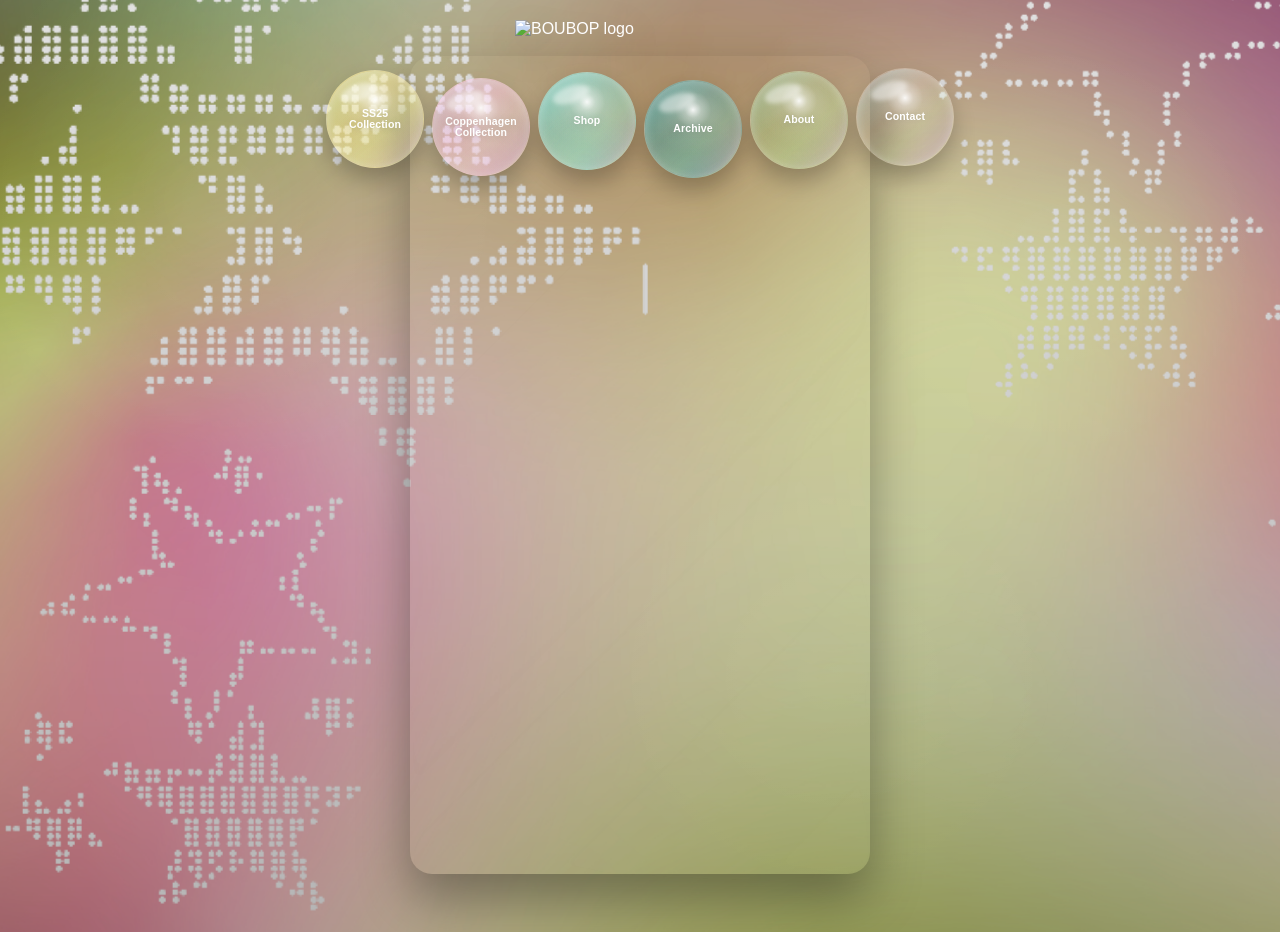
==== commit b1cb837f: "Update index.html" ====
--- a/index.html
+++ b/index.html
@@ -23,13 +23,14 @@
         <source src="mainvideo.mp4" type="video/mp4" />
       </video>
 
-      <nav class="bubble-menu">
-        <a href="ss25.html" class="bubble bubble1">SS25 Collection</a>
-        <a href="https://boubop.bigcartel.com/products" target="_blank" class="bubble bubble2">Shop</a>
-        <a href="archive.html" class="bubble bubble3">Archive</a>
-        <a href="about.html" class="bubble bubble4">About</a>
-        <a href="contact.html" class="bubble bubble5">Contact</a>
-      </nav>
+<nav class="bubble-menu">
+  <a href="ss25.html" class="bubble bubble1">SS25 Collection</a>
+  <a href="coppenhagen.html" class="bubble bubble2">Coppenhagen Collection</a>
+  <a href="https://boubop.bigcartel.com/products" target="_blank" class="bubble bubble3">Shop</a>
+  <a href="archive.html" class="bubble bubble4">Archive</a>
+  <a href="about.html" class="bubble bubble5">About</a>
+  <a href="contact.html" class="bubble bubble6">Contact</a>
+</nav>
     </section>
   </main>
 
--- a/style.css
+++ b/style.css
@@ -4,10 +4,10 @@
 
 :root {
   --text: #ffffff;
-  --glass-border: rgba(255,255,255,0.30);
+  --glass-border: rgba(255,255,255,0.28);
   --glass-border-strong: rgba(255,255,255,0.58);
-  --glass-shadow: 0 18px 35px rgba(0,0,0,0.34);
-  --video-shadow: 0 24px 50px rgba(0,0,0,0.38);
+  --glass-shadow: 0 18px 35px rgba(0,0,0,0.30);
+  --video-shadow: 0 24px 50px rgba(0,0,0,0.34);
 }
 
 html, body {
@@ -30,11 +30,20 @@
   position: fixed;
   inset: -6%;
   z-index: 0;
-  background:
-    linear-gradient(rgba(0, 0, 0, 0.16), rgba(0, 0, 0, 0.38)),
-    url("gradient.jpg") center center / cover no-repeat;
   transform: translate3d(0, 0, 0) scale(1.08);
   will-change: transform;
+}
+
+body.home .bg-layer {
+  background:
+    linear-gradient(rgba(0, 0, 0, 0.10), rgba(0, 0, 0, 0.30)),
+    url("Untitled-1.jpg") center center / cover no-repeat;
+}
+
+body.subpage .bg-layer {
+  background:
+    linear-gradient(rgba(0, 0, 0, 0.10), rgba(0, 0, 0, 0.30)),
+    url("pinkgradient.jpg") center center / cover no-repeat;
 }
 
 .background-overlay {
@@ -43,10 +52,9 @@
   z-index: 1;
   pointer-events: none;
   background:
-    radial-gradient(circle at 18% 22%, rgba(255,255,255,0.10), transparent 22%),
-    radial-gradient(circle at 82% 28%, rgba(255,255,255,0.06), transparent 18%),
-    radial-gradient(circle at 65% 75%, rgba(255,255,255,0.05), transparent 22%),
-    linear-gradient(to bottom, rgba(0,0,0,0.05), rgba(0,0,0,0.14));
+    radial-gradient(circle at 18% 22%, rgba(255,255,255,0.08), transparent 22%),
+    radial-gradient(circle at 82% 28%, rgba(255,255,255,0.05), transparent 18%),
+    radial-gradient(circle at 65% 75%, rgba(255,255,255,0.04), transparent 22%);
   mix-blend-mode: screen;
 }
 
@@ -56,7 +64,7 @@
   pointer-events: none;
   z-index: 1;
   filter: blur(24px);
-  opacity: 0.20;
+  opacity: 0.18;
   will-change: transform;
 }
 
@@ -65,7 +73,7 @@
   height: 220px;
   top: 10%;
   left: 8%;
-  background: radial-gradient(circle, rgba(255,255,255,0.30), transparent 70%);
+  background: radial-gradient(circle, rgba(255,255,255,0.26), transparent 70%);
   animation: ambientFloat1 14s ease-in-out infinite;
 }
 
@@ -74,7 +82,7 @@
   height: 180px;
   top: 18%;
   right: 10%;
-  background: radial-gradient(circle, rgba(255,255,255,0.18), transparent 70%);
+  background: radial-gradient(circle, rgba(255,255,255,0.16), transparent 70%);
   animation: ambientFloat2 16s ease-in-out infinite;
 }
 
@@ -83,7 +91,7 @@
   height: 260px;
   bottom: 8%;
   right: 14%;
-  background: radial-gradient(circle, rgba(255,255,255,0.14), transparent 70%);
+  background: radial-gradient(circle, rgba(255,255,255,0.12), transparent 70%);
   animation: ambientFloat3 17s ease-in-out infinite;
 }
 
@@ -93,7 +101,7 @@
   position: relative;
   z-index: 2;
   min-height: 100vh;
-  padding: 26px 20px 42px;
+  padding: 20px 20px 38px;
   display: flex;
   flex-direction: column;
   align-items: center;
@@ -107,11 +115,13 @@
   width: min(250px, 64vw);
   height: auto;
   display: block;
-  filter: drop-shadow(0 10px 20px rgba(0,0,0,0.20));
-}
+  filter: drop-shadow(0 10px 20px rgba(0,0,0,0.18));
+}
+
+/* vertical phone-screen video */
 
 .video-wrap {
-  width: min(980px, 88vw);
+  width: min(420px, 88vw);
   position: relative;
   margin-bottom: 20px;
 }
@@ -119,35 +129,35 @@
 .video-wrap::before {
   content: "";
   position: absolute;
-  inset: -12px;
-  border-radius: 26px;
+  inset: -10px;
+  border-radius: 28px;
   background: linear-gradient(
     135deg,
-    rgba(255,255,255,0.18),
+    rgba(255,255,255,0.16),
     rgba(255,255,255,0.04) 30%,
     rgba(255,255,255,0.02) 60%,
-    rgba(255,255,255,0.10)
+    rgba(255,255,255,0.08)
   );
-  opacity: 0.20;
-  filter: blur(12px);
+  opacity: 0.18;
+  filter: blur(10px);
   z-index: -1;
 }
 
 .main-video {
   width: 100%;
-  aspect-ratio: 16 / 9;
+  aspect-ratio: 9 / 16;
   display: block;
   object-fit: cover;
-  border-radius: 14px;
+  border-radius: 22px;
   box-shadow: var(--video-shadow);
 }
 
-/* bubbles ON TOP of video */
+/* bubbles on top of video */
 
 .bubble-menu {
   position: absolute;
   left: 50%;
-  top: 16px;
+  top: 12px;
   transform: translateX(-50%);
   z-index: 5;
 
@@ -156,10 +166,10 @@
   flex-wrap: nowrap;
   justify-content: center;
   align-items: flex-start;
-  gap: 12px;
+  gap: 8px;
 
   width: auto;
-  max-width: calc(100% - 24px);
+  max-width: calc(100% - 12px);
 }
 
 .bubble {
@@ -171,8 +181,8 @@
 
   flex: 0 0 auto;
   position: relative;
-  width: 132px;
-  height: 132px;
+  width: 92px;
+  height: 92px;
   border-radius: 50%;
   display: flex;
   align-items: center;
@@ -181,48 +191,50 @@
   text-decoration: none;
   color: white;
   font-weight: 700;
-  font-size: 0.86rem;
-  line-height: 1.12;
+  font-size: 0.80rem;
+  line-height: 1.08;
   letter-spacing: 0.01em;
-  padding: 14px;
+  padding: 8px;
   overflow: hidden;
-  text-shadow: 0 1px 10px rgba(0,0,0,0.22);
+  text-shadow: 0 1px 8px rgba(0,0,0,0.22);
 
   border: 1px solid var(--glass-border);
   box-shadow:
-    inset 0 2px 14px rgba(255,255,255,0.34),
-    inset 0 -14px 24px rgba(255,255,255,0.05),
-    0 18px 30px rgba(0,0,0,0.28);
-
-  backdrop-filter: blur(16px) saturate(150%);
-  -webkit-backdrop-filter: blur(16px) saturate(150%);
+    inset 0 2px 10px rgba(255,255,255,0.30),
+    inset 0 -10px 18px rgba(255,255,255,0.04),
+    0 12px 22px rgba(0,0,0,0.24);
+
+  backdrop-filter: blur(10px) saturate(135%);
+  -webkit-backdrop-filter: blur(10px) saturate(135%);
 
   transform:
     translate(var(--push-x), var(--push-y))
     scale(var(--scale));
 
   transition:
-    transform 0.35s cubic-bezier(0.22, 1, 0.36, 1),
-    box-shadow 0.35s ease,
-    border-color 0.35s ease,
-    filter 0.35s ease;
-}
-
-/* holographic shine layers */
+    transform 0.32s cubic-bezier(0.22, 1, 0.36, 1),
+    box-shadow 0.32s ease,
+    border-color 0.32s ease,
+    filter 0.32s ease;
+}
+
+/* holographic shine */
 .bubble::before {
   content: "";
   position: absolute;
   inset: 0;
   border-radius: 50%;
   background:
-    radial-gradient(circle at var(--mx) var(--my), rgba(255,255,255,0.85) 0%, rgba(255,255,255,0.40) 10%, rgba(255,255,255,0.12) 22%, rgba(255,255,255,0.03) 38%, transparent 54%),
-    linear-gradient(135deg,
-      rgba(255, 190, 230, 0.18) 0%,
-      rgba(170, 240, 255, 0.18) 22%,
+    radial-gradient(circle at var(--mx) var(--my), rgba(255,255,255,0.92) 0%, rgba(255,255,255,0.44) 10%, rgba(255,255,255,0.14) 22%, rgba(255,255,255,0.04) 38%, transparent 54%),
+    linear-gradient(
+      135deg,
+      rgba(255, 190, 230, 0.22) 0%,
+      rgba(170, 240, 255, 0.20) 20%,
       rgba(255, 255, 255, 0.08) 40%,
-      rgba(220, 255, 200, 0.15) 58%,
-      rgba(210, 180, 255, 0.18) 80%,
-      rgba(255, 220, 180, 0.14) 100%);
+      rgba(220, 255, 200, 0.18) 62%,
+      rgba(210, 180, 255, 0.20) 82%,
+      rgba(255, 220, 180, 0.16) 100%
+    );
   mix-blend-mode: screen;
   pointer-events: none;
 }
@@ -230,109 +242,91 @@
 .bubble::after {
   content: "";
   position: absolute;
-  top: 12%;
+  top: 14%;
   left: 14%;
-  width: 44%;
-  height: 21%;
+  width: 40%;
+  height: 18%;
   border-radius: 50%;
-  background: rgba(255,255,255,0.42);
-  filter: blur(3px);
+  background: rgba(255,255,255,0.46);
+  filter: blur(2px);
   transform: rotate(-18deg);
   pointer-events: none;
-  box-shadow:
-    48px 54px 0 -10px rgba(255,255,255,0.14),
-    58px 60px 18px rgba(180, 255, 245, 0.12);
+}
+
+/* brighter pastel colors */
+.bubble1 {
+  margin-top: 2px;
+  animation: float1 6.2s ease-in-out infinite;
+  background:
+    radial-gradient(circle at 50% 100%, rgba(255, 234, 110, 0.22), transparent 56%),
+    linear-gradient(145deg, rgba(255, 228, 95, 0.54), rgba(255, 246, 180, 0.18));
+}
+
+.bubble2 {
+  margin-top: 10px;
+  animation: float2 7s ease-in-out infinite;
+  background:
+    radial-gradient(circle at 50% 100%, rgba(255, 170, 220, 0.24), transparent 56%),
+    linear-gradient(145deg, rgba(255, 165, 215, 0.50), rgba(255, 210, 235, 0.18));
+}
+
+.bubble3 {
+  margin-top: 4px;
+  animation: float3 6.7s ease-in-out infinite;
+  background:
+    radial-gradient(circle at 50% 100%, rgba(80, 235, 225, 0.24), transparent 56%),
+    linear-gradient(145deg, rgba(70, 225, 215, 0.52), rgba(170, 255, 245, 0.16));
+}
+
+.bubble4 {
+  margin-top: 12px;
+  animation: float4 7.4s ease-in-out infinite;
+  background:
+    radial-gradient(circle at 50% 100%, rgba(10, 135, 140, 0.28), transparent 56%),
+    linear-gradient(145deg, rgba(8, 130, 135, 0.56), rgba(95, 185, 185, 0.16));
+}
+
+.bubble5 {
+  margin-top: 3px;
+  animation: float5 6.5s ease-in-out infinite;
+  background:
+    radial-gradient(circle at 50% 100%, rgba(140, 175, 95, 0.26), transparent 56%),
+    linear-gradient(145deg, rgba(135, 170, 88, 0.54), rgba(195, 220, 150, 0.16));
 }
 
 .bubble:hover {
-  --scale: 1.10;
+  --scale: 1.08;
   border-color: var(--glass-border-strong);
   box-shadow:
-    inset 0 2px 18px rgba(255,255,255,0.50),
-    inset 0 -16px 28px rgba(255,255,255,0.07),
-    0 24px 44px rgba(0,0,0,0.38);
-  filter: brightness(1.08) saturate(1.08);
+    inset 0 2px 14px rgba(255,255,255,0.42),
+    inset 0 -12px 20px rgba(255,255,255,0.06),
+    0 18px 30px rgba(0,0,0,0.34);
+  filter: brightness(1.12) saturate(1.12);
   z-index: 3;
-}
-
-/* pastel colours */
-.bubble1 {
-  width: 144px;
-  height: 144px;
-  margin-top: 4px;
-  animation: float1 6.2s ease-in-out infinite;
-  background:
-    radial-gradient(circle at 72% 74%, rgba(255,255,255,0.16), rgba(255,255,255,0.03) 35%, transparent 58%),
-    radial-gradient(circle at 50% 100%, rgba(255, 235, 130, 0.15), transparent 56%),
-    linear-gradient(145deg, rgba(255, 233, 130, 0.38), rgba(255, 246, 200, 0.16));
-}
-
-.bubble2 {
-  width: 122px;
-  height: 122px;
-  margin-top: 16px;
-  animation: float2 7s ease-in-out infinite;
-  background:
-    radial-gradient(circle at 72% 74%, rgba(255,255,255,0.16), rgba(255,255,255,0.03) 35%, transparent 58%),
-    radial-gradient(circle at 50% 100%, rgba(255, 180, 220, 0.16), transparent 56%),
-    linear-gradient(145deg, rgba(255, 190, 225, 0.34), rgba(255, 220, 238, 0.14));
-}
-
-.bubble3 {
-  width: 132px;
-  height: 132px;
-  margin-top: 8px;
-  animation: float3 6.7s ease-in-out infinite;
-  background:
-    radial-gradient(circle at 72% 74%, rgba(255,255,255,0.16), rgba(255,255,255,0.03) 35%, transparent 58%),
-    radial-gradient(circle at 50% 100%, rgba(90, 220, 210, 0.16), transparent 56%),
-    linear-gradient(145deg, rgba(90, 220, 210, 0.34), rgba(170, 255, 245, 0.12));
-}
-
-.bubble4 {
-  width: 118px;
-  height: 118px;
-  margin-top: 18px;
-  animation: float4 7.4s ease-in-out infinite;
-  background:
-    radial-gradient(circle at 72% 74%, rgba(255,255,255,0.16), rgba(255,255,255,0.03) 35%, transparent 58%),
-    radial-gradient(circle at 50% 100%, rgba(20, 120, 120, 0.24), transparent 56%),
-    linear-gradient(145deg, rgba(20, 120, 120, 0.42), rgba(90, 175, 170, 0.12));
-}
-
-.bubble5 {
-  width: 126px;
-  height: 126px;
-  margin-top: 5px;
-  animation: float5 6.5s ease-in-out infinite;
-  background:
-    radial-gradient(circle at 72% 74%, rgba(255,255,255,0.16), rgba(255,255,255,0.03) 35%, transparent 58%),
-    radial-gradient(circle at 50% 100%, rgba(120, 150, 95, 0.20), transparent 56%),
-    linear-gradient(145deg, rgba(125, 150, 95, 0.38), rgba(185, 205, 150, 0.12));
 }
 
 /* entrance */
 
 .entrance {
   opacity: 0;
-  transform: translateY(38px) scale(0.96);
-  animation: enterFloat 1.35s cubic-bezier(0.2, 0.85, 0.18, 1) forwards;
+  transform: translateY(30px) scale(0.97);
+  animation: enterFloat 1.2s cubic-bezier(0.2, 0.85, 0.18, 1) forwards;
 }
 
 .entrance-1 { animation-delay: 0.08s; }
-.entrance-2 { animation-delay: 0.28s; }
+.entrance-2 { animation-delay: 0.24s; }
 
 /* animations */
 
 @keyframes enterFloat {
   0% {
     opacity: 0;
-    transform: translateY(42px) scale(0.94);
-    filter: blur(10px);
+    transform: translateY(34px) scale(0.95);
+    filter: blur(8px);
   }
   60% {
     opacity: 1;
-    transform: translateY(-4px) scale(1.01);
+    transform: translateY(-3px) scale(1.01);
     filter: blur(0);
   }
   100% {
@@ -344,27 +338,27 @@
 
 @keyframes float1 {
   0%, 100% { transform: translate(var(--push-x), calc(var(--push-y) + 0px)) scale(var(--scale)) rotate(0deg); }
-  50% { transform: translate(var(--push-x), calc(var(--push-y) - 8px)) scale(var(--scale)) rotate(1deg); }
+  50% { transform: translate(var(--push-x), calc(var(--push-y) - 5px)) scale(var(--scale)) rotate(1deg); }
 }
 
 @keyframes float2 {
   0%, 100% { transform: translate(var(--push-x), calc(var(--push-y) + 0px)) scale(var(--scale)) rotate(0deg); }
-  50% { transform: translate(var(--push-x), calc(var(--push-y) - 11px)) scale(var(--scale)) rotate(-1.1deg); }
+  50% { transform: translate(var(--push-x), calc(var(--push-y) - 7px)) scale(var(--scale)) rotate(-1deg); }
 }
 
 @keyframes float3 {
   0%, 100% { transform: translate(var(--push-x), calc(var(--push-y) + 0px)) scale(var(--scale)) rotate(0deg); }
-  50% { transform: translate(var(--push-x), calc(var(--push-y) - 7px)) scale(var(--scale)) rotate(0.8deg); }
+  50% { transform: translate(var(--push-x), calc(var(--push-y) - 4px)) scale(var(--scale)) rotate(0.8deg); }
 }
 
 @keyframes float4 {
   0%, 100% { transform: translate(var(--push-x), calc(var(--push-y) + 0px)) scale(var(--scale)) rotate(0deg); }
-  50% { transform: translate(var(--push-x), calc(var(--push-y) - 10px)) scale(var(--scale)) rotate(-0.7deg); }
+  50% { transform: translate(var(--push-x), calc(var(--push-y) - 6px)) scale(var(--scale)) rotate(-0.7deg); }
 }
 
 @keyframes float5 {
   0%, 100% { transform: translate(var(--push-x), calc(var(--push-y) + 0px)) scale(var(--scale)) rotate(0deg); }
-  50% { transform: translate(var(--push-x), calc(var(--push-y) - 9px)) scale(var(--scale)) rotate(0.9deg); }
+  50% { transform: translate(var(--push-x), calc(var(--push-y) - 5px)) scale(var(--scale)) rotate(0.9deg); }
 }
 
 @keyframes ambientFloat1 {
@@ -382,104 +376,54 @@
   50% { transform: translate(14px, -22px); }
 }
 
-/* responsive */
-
-@media (max-width: 980px) {
+/* desktop slight upscale */
+@media (min-width: 900px) {
   .video-wrap {
-    width: min(94vw, 800px);
-  }
-
-  .bubble-menu {
-    gap: 10px;
-    top: 12px;
-  }
-
-  .bubble1 {
-    width: 126px;
-    height: 126px;
-  }
-
-  .bubble2 {
-    width: 108px;
-    height: 108px;
-  }
-
-  .bubble3 {
-    width: 116px;
-    height: 116px;
-  }
-
-  .bubble4 {
-    width: 104px;
-    height: 104px;
-  }
-
-  .bubble5 {
-    width: 110px;
-    height: 110px;
+    width: min(460px, 88vw);
   }
 
   .bubble {
-    font-size: 0.76rem;
-    padding: 12px;
-  }
-}
-
+    width: 98px;
+    height: 98px;
+    font-size: 0.66rem;
+    padding: 9px;
+  }
+}
+
+/* mobile optimization */
 @media (max-width: 700px) {
   .page {
-    padding: 18px 10px 28px;
+    padding: 16px 10px 26px;
   }
 
   .logo {
-    width: min(200px, 62vw);
+    width: min(195px, 62vw);
   }
 
   .video-wrap {
-    width: 100%;
-  }
-
-  .main-video {
-    aspect-ratio: 4 / 5;
+    width: min(380px, 92vw);
   }
 
   .bubble-menu {
-    gap: 8px;
-    top: 10px;
-    max-width: calc(100% - 12px);
-  }
-
-  .bubble1 {
-    width: 92px;
-    height: 92px;
-    margin-top: 0;
-  }
-
-  .bubble2 {
-    width: 82px;
-    height: 82px;
-    margin-top: 8px;
-  }
-
-  .bubble3 {
-    width: 86px;
-    height: 86px;
-    margin-top: 3px;
-  }
-
-  .bubble4 {
-    width: 78px;
-    height: 78px;
-    margin-top: 10px;
-  }
-
-  .bubble5 {
-    width: 82px;
-    height: 82px;
-    margin-top: 1px;
+    gap: 6px;
+    top: 8px;
+    max-width: calc(100% - 8px);
   }
 
   .bubble {
-    font-size: 0.58rem;
-    padding: 8px;
-  }
-}
+    width: 72px;
+    height: 72px;
+    font-size: 0.50rem;
+    padding: 6px;
+    backdrop-filter: none;
+    -webkit-backdrop-filter: none;
+  }
+
+  .ambient {
+    display: none;
+  }
+
+  .background-overlay {
+    opacity: 0.6;
+  }
+}
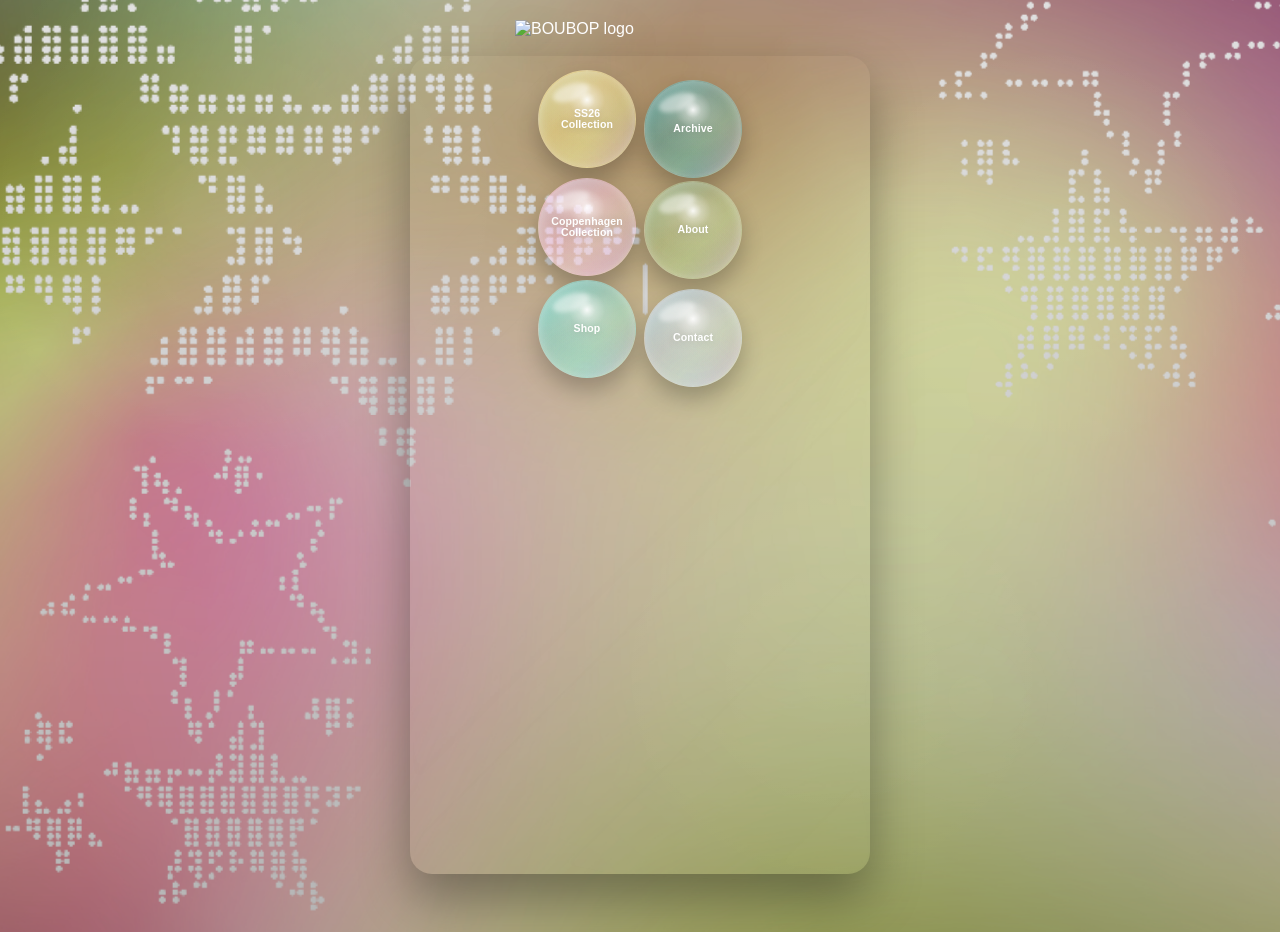
==== commit 592143f9: "Update index.html" ====
--- a/index.html
+++ b/index.html
@@ -24,12 +24,17 @@
       </video>
 
 <nav class="bubble-menu">
-  <a href="ss25.html" class="bubble bubble1">SS25 Collection</a>
-  <a href="coppenhagen.html" class="bubble bubble2">Coppenhagen Collection</a>
-  <a href="https://boubop.bigcartel.com/products" target="_blank" class="bubble bubble3">Shop</a>
-  <a href="archive.html" class="bubble bubble4">Archive</a>
-  <a href="about.html" class="bubble bubble5">About</a>
-  <a href="contact.html" class="bubble bubble6">Contact</a>
+  <div class="bubble-row">
+    <a href="ss25.html" class="bubble bubble1">SS26 Collection</a>
+    <a href="coppenhagen.html" class="bubble bubble2">Coppenhagen Collection</a>
+    <a href="https://boubop.bigcartel.com/products" target="_blank" class="bubble bubble3">Shop</a>
+  </div>
+
+  <div class="bubble-row bubble-row-bottom">
+    <a href="archive.html" class="bubble bubble4">Archive</a>
+    <a href="about.html" class="bubble bubble5">About</a>
+    <a href="contact.html" class="bubble bubble6">Contact</a>
+  </div>
 </nav>
     </section>
   </main>
--- a/style.css
+++ b/style.css
@@ -294,6 +294,14 @@
     linear-gradient(145deg, rgba(135, 170, 88, 0.54), rgba(195, 220, 150, 0.16));
 }
 
+.bubble6 {
+  margin-top: 10px;
+  animation: float6 6.9s ease-in-out infinite;
+  background:
+    radial-gradient(circle at 50% 100%, rgba(170, 220, 255, 0.22), transparent 56%),
+    linear-gradient(145deg, rgba(175, 210, 255, 0.48), rgba(220, 235, 255, 0.16));
+}
+
 .bubble:hover {
   --scale: 1.08;
   border-color: var(--glass-border-strong);
@@ -361,6 +369,11 @@
   50% { transform: translate(var(--push-x), calc(var(--push-y) - 5px)) scale(var(--scale)) rotate(0.9deg); }
 }
 
+@keyframes float6 {
+  0%, 100% { transform: translate(var(--push-x), calc(var(--push-y) + 0px)) scale(var(--scale)) rotate(0deg); }
+  50% { transform: translate(var(--push-x), calc(var(--push-y) - 6px)) scale(var(--scale)) rotate(-0.8deg); }
+}
+
 @keyframes ambientFloat1 {
   0%, 100% { transform: translate(0, 0); }
   50% { transform: translate(20px, -18px); }
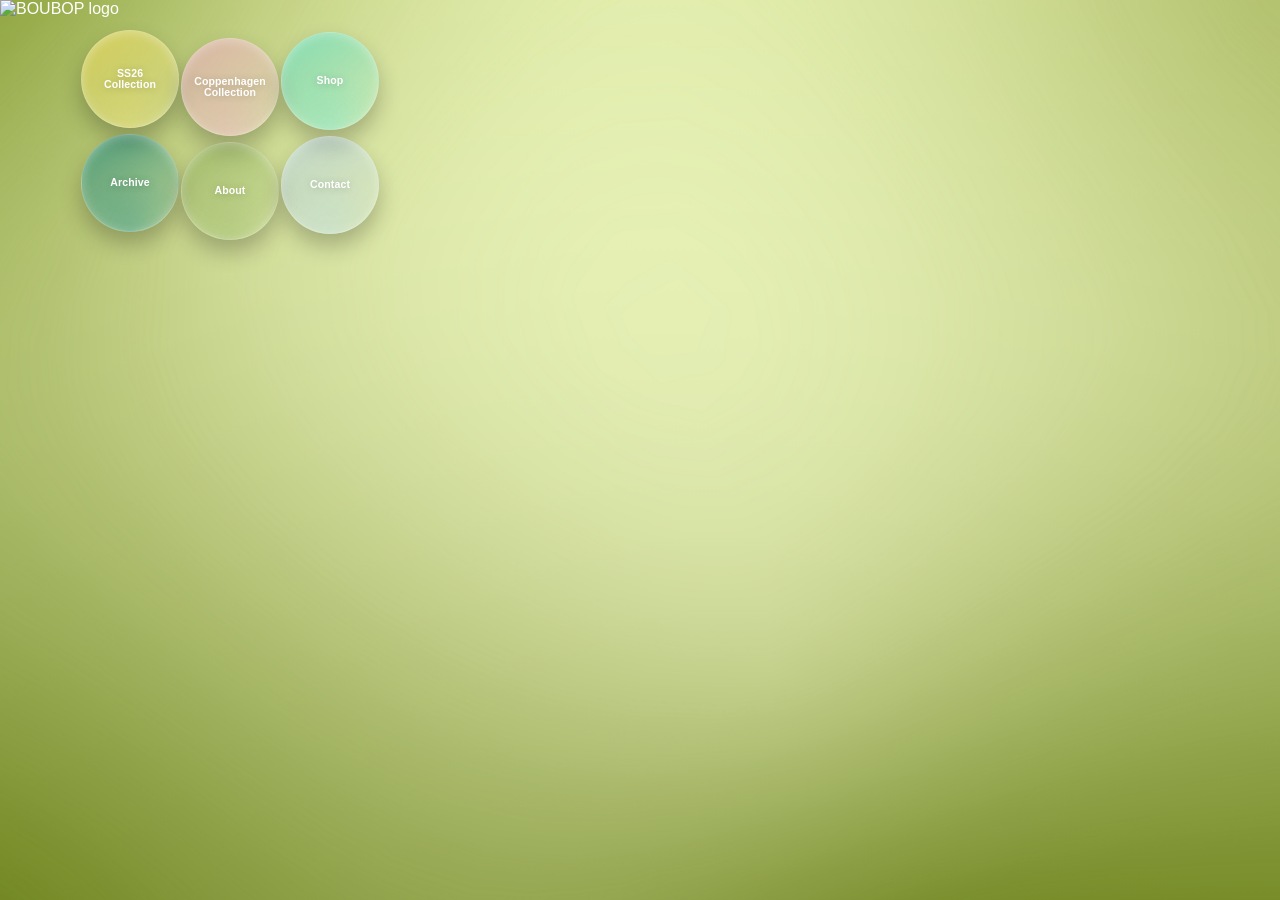
==== commit da7db7be: "Update index.html" ====
--- a/index.html
+++ b/index.html
@@ -27,7 +27,7 @@
   <div class="bubble-row">
     <a href="ss25.html" class="bubble bubble1">SS26 Collection</a>
     <a href="coppenhagen.html" class="bubble bubble2">Coppenhagen Collection</a>
-    <a href="https://boubop.bigcartel.com/products" target="_blank" class="bubble bubble3">Shop</a>
+    <a href="construction.html" class="bubble bubble3">Shop</a>
   </div>
 
   <div class="bubble-row bubble-row-bottom">
--- a/style.css
+++ b/style.css
@@ -36,140 +36,39 @@
 
 body.home .bg-layer {
   background:
-    linear-gradient(rgba(0, 0, 0, 0.10), rgba(0, 0, 0, 0.30)),
-    url("Untitled-1.jpg") center center / cover no-repeat;
+    linear-gradient(rgba(255, 255, 255, 0.04), rgba(0, 0, 0, 0.10)),
+    url("Artboard 1gradient.jpg") center center / cover no-repeat;
 }
 
 body.subpage .bg-layer {
   background:
-    linear-gradient(rgba(0, 0, 0, 0.10), rgba(0, 0, 0, 0.30)),
+    linear-gradient(rgba(255, 255, 255, 0.02), rgba(0, 0, 0, 0.18)),
     url("pinkgradient.jpg") center center / cover no-repeat;
 }
 
-.background-overlay {
-  position: fixed;
-  inset: 0;
-  z-index: 1;
-  pointer-events: none;
-  background:
-    radial-gradient(circle at 18% 22%, rgba(255,255,255,0.08), transparent 22%),
-    radial-gradient(circle at 82% 28%, rgba(255,255,255,0.05), transparent 18%),
-    radial-gradient(circle at 65% 75%, rgba(255,255,255,0.04), transparent 22%);
-  mix-blend-mode: screen;
-}
-
-.ambient {
-  position: fixed;
-  border-radius: 50%;
-  pointer-events: none;
-  z-index: 1;
-  filter: blur(24px);
-  opacity: 0.18;
-  will-change: transform;
-}
-
-.ambient-1 {
-  width: 220px;
-  height: 220px;
-  top: 10%;
-  left: 8%;
-  background: radial-gradient(circle, rgba(255,255,255,0.26), transparent 70%);
-  animation: ambientFloat1 14s ease-in-out infinite;
-}
-
-.ambient-2 {
-  width: 180px;
-  height: 180px;
-  top: 18%;
-  right: 10%;
-  background: radial-gradient(circle, rgba(255,255,255,0.16), transparent 70%);
-  animation: ambientFloat2 16s ease-in-out infinite;
-}
-
-.ambient-3 {
-  width: 260px;
-  height: 260px;
-  bottom: 8%;
-  right: 14%;
-  background: radial-gradient(circle, rgba(255,255,255,0.12), transparent 70%);
-  animation: ambientFloat3 17s ease-in-out infinite;
-}
-
-/* layout */
-
-.page {
-  position: relative;
-  z-index: 2;
-  min-height: 100vh;
-  padding: 20px 20px 38px;
+.bubble-menu {
+  position: absolute;
+  left: 50%;
+  top: 10px;
+  transform: translateX(-50%);
+  z-index: 5;
   display: flex;
   flex-direction: column;
   align-items: center;
-}
-
-.logo-wrap {
-  margin-bottom: 18px;
-}
-
-.logo {
-  width: min(250px, 64vw);
-  height: auto;
-  display: block;
-  filter: drop-shadow(0 10px 20px rgba(0,0,0,0.18));
-}
-
-/* vertical phone-screen video */
-
-.video-wrap {
-  width: min(420px, 88vw);
-  position: relative;
-  margin-bottom: 20px;
-}
-
-.video-wrap::before {
-  content: "";
-  position: absolute;
-  inset: -10px;
-  border-radius: 28px;
-  background: linear-gradient(
-    135deg,
-    rgba(255,255,255,0.16),
-    rgba(255,255,255,0.04) 30%,
-    rgba(255,255,255,0.02) 60%,
-    rgba(255,255,255,0.08)
-  );
-  opacity: 0.18;
-  filter: blur(10px);
-  z-index: -1;
-}
-
-.main-video {
-  width: 100%;
-  aspect-ratio: 9 / 16;
-  display: block;
-  object-fit: cover;
-  border-radius: 22px;
-  box-shadow: var(--video-shadow);
-}
-
-/* bubbles on top of video */
-
-.bubble-menu {
-  position: absolute;
-  left: 50%;
-  top: 12px;
-  transform: translateX(-50%);
-  z-index: 5;
-
+  gap: 4px;
+  width: auto;
+  max-width: calc(100% - 12px);
+}
+
+.bubble-row {
   display: flex;
-  flex-direction: row;
-  flex-wrap: nowrap;
   justify-content: center;
   align-items: flex-start;
-  gap: 8px;
-
-  width: auto;
-  max-width: calc(100% - 12px);
+  gap: 4px;
+}
+
+.bubble-row-bottom {
+  margin-top: -6px;
 }
 
 .bubble {
@@ -181,8 +80,8 @@
 
   flex: 0 0 auto;
   position: relative;
-  width: 92px;
-  height: 92px;
+  width: 96px;
+  height: 96px;
   border-radius: 50%;
   display: flex;
   align-items: center;
@@ -191,10 +90,10 @@
   text-decoration: none;
   color: white;
   font-weight: 700;
-  font-size: 0.80rem;
+  font-size: 0.78rem;
   line-height: 1.08;
   letter-spacing: 0.01em;
-  padding: 8px;
+  padding: 9px;
   overflow: hidden;
   text-shadow: 0 1px 8px rgba(0,0,0,0.22);
 
@@ -218,42 +117,6 @@
     filter 0.32s ease;
 }
 
-/* holographic shine */
-.bubble::before {
-  content: "";
-  position: absolute;
-  inset: 0;
-  border-radius: 50%;
-  background:
-    radial-gradient(circle at var(--mx) var(--my), rgba(255,255,255,0.92) 0%, rgba(255,255,255,0.44) 10%, rgba(255,255,255,0.14) 22%, rgba(255,255,255,0.04) 38%, transparent 54%),
-    linear-gradient(
-      135deg,
-      rgba(255, 190, 230, 0.22) 0%,
-      rgba(170, 240, 255, 0.20) 20%,
-      rgba(255, 255, 255, 0.08) 40%,
-      rgba(220, 255, 200, 0.18) 62%,
-      rgba(210, 180, 255, 0.20) 82%,
-      rgba(255, 220, 180, 0.16) 100%
-    );
-  mix-blend-mode: screen;
-  pointer-events: none;
-}
-
-.bubble::after {
-  content: "";
-  position: absolute;
-  top: 14%;
-  left: 14%;
-  width: 40%;
-  height: 18%;
-  border-radius: 50%;
-  background: rgba(255,255,255,0.46);
-  filter: blur(2px);
-  transform: rotate(-18deg);
-  pointer-events: none;
-}
-
-/* brighter pastel colors */
 .bubble1 {
   margin-top: 2px;
   animation: float1 6.2s ease-in-out infinite;
@@ -279,7 +142,7 @@
 }
 
 .bubble4 {
-  margin-top: 12px;
+  margin-top: 0px;
   animation: float4 7.4s ease-in-out infinite;
   background:
     radial-gradient(circle at 50% 100%, rgba(10, 135, 140, 0.28), transparent 56%),
@@ -287,7 +150,7 @@
 }
 
 .bubble5 {
-  margin-top: 3px;
+  margin-top: 8px;
   animation: float5 6.5s ease-in-out infinite;
   background:
     radial-gradient(circle at 50% 100%, rgba(140, 175, 95, 0.26), transparent 56%),
@@ -295,11 +158,74 @@
 }
 
 .bubble6 {
-  margin-top: 10px;
+  margin-top: 2px;
   animation: float6 6.9s ease-in-out infinite;
   background:
     radial-gradient(circle at 50% 100%, rgba(170, 220, 255, 0.22), transparent 56%),
     linear-gradient(145deg, rgba(175, 210, 255, 0.48), rgba(220, 235, 255, 0.16));
+}
+
+@keyframes float6 {
+  0%, 100% { transform: translate(var(--push-x), calc(var(--push-y) + 0px)) scale(var(--scale)) rotate(0deg); }
+  50% { transform: translate(var(--push-x), calc(var(--push-y) - 6px)) scale(var(--scale)) rotate(-0.8deg); }
+}
+
+@media (min-width: 900px) {
+  .video-wrap {
+    width: min(460px, 88vw);
+  }
+
+  .bubble {
+    width: 102px;
+    height: 102px;
+    font-size: 0.84rem;
+    padding: 10px;
+  }
+
+  .bubble-row {
+    gap: 2px;
+  }
+}
+
+@media (max-width: 700px) {
+  .page {
+    padding: 16px 10px 26px;
+  }
+
+  .logo {
+    width: min(195px, 62vw);
+  }
+
+  .video-wrap {
+    width: min(380px, 92vw);
+  }
+
+  .bubble-menu {
+    gap: 2px;
+    top: 8px;
+    max-width: calc(100% - 8px);
+  }
+
+  .bubble-row {
+    gap: 2px;
+  }
+
+  .bubble {
+    width: 72px;
+    height: 72px;
+    font-size: 0.58rem;
+    padding: 6px;
+    backdrop-filter: none;
+    -webkit-backdrop-filter: none;
+  }
+
+  .ambient {
+    display: none;
+  }
+
+  .background-overlay {
+    opacity: 0.45;
+  }
 }
 
 .bubble:hover {
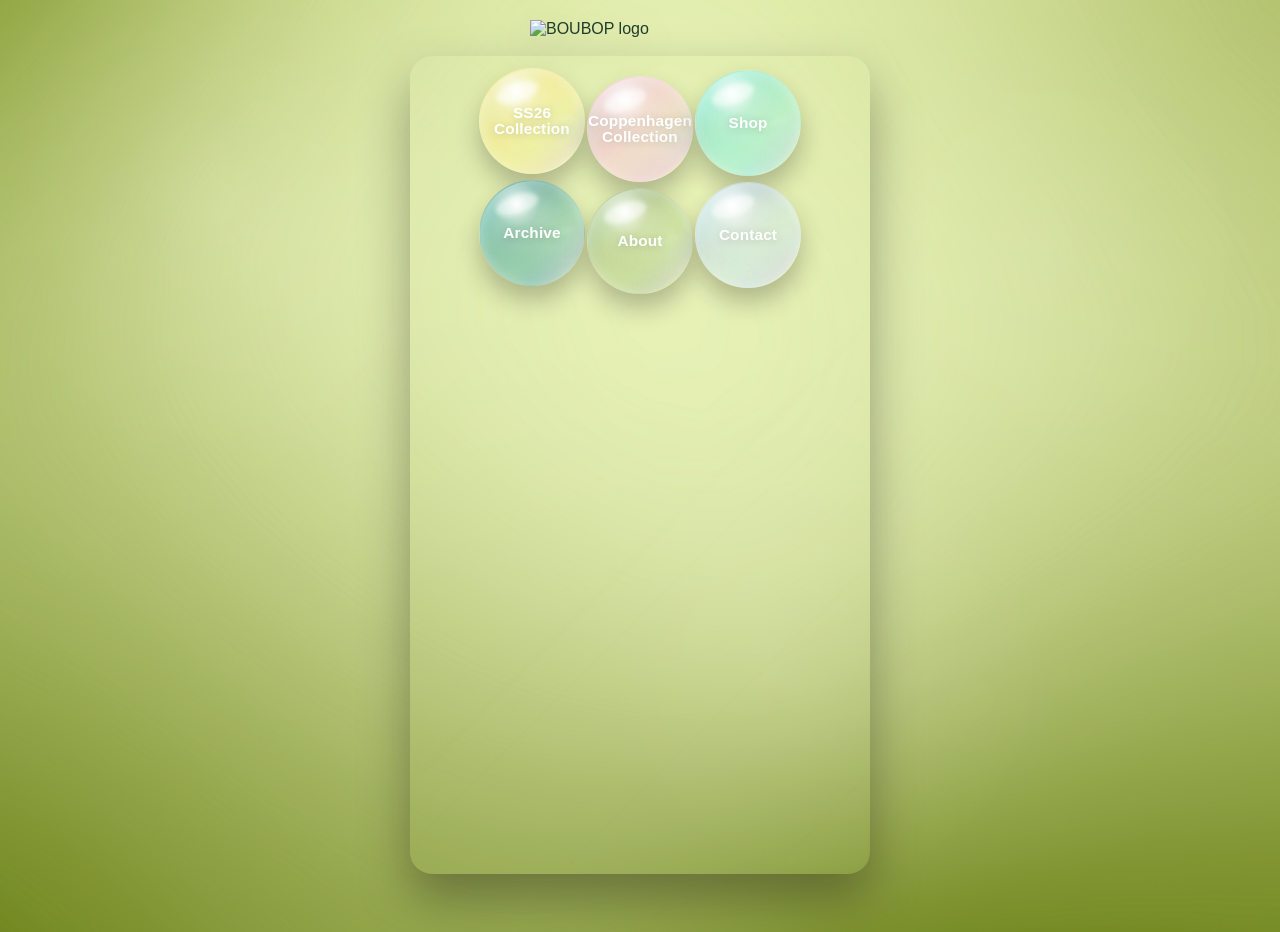
==== commit dab4d4e9: "Update index.html" ====
--- a/index.html
+++ b/index.html
@@ -27,7 +27,7 @@
   <div class="bubble-row">
     <a href="ss25.html" class="bubble bubble1">SS26 Collection</a>
     <a href="coppenhagen.html" class="bubble bubble2">Coppenhagen Collection</a>
-    <a href="construction.html" class="bubble bubble3">Shop</a>
+    <a href="https://boubop.bigcartel.com/products" class="bubble bubble3">Shop</a>
   </div>
 
   <div class="bubble-row bubble-row-bottom">
--- a/style.css
+++ b/style.css
@@ -3,14 +3,15 @@
 }
 
 :root {
-  --text: #ffffff;
-  --glass-border: rgba(255,255,255,0.28);
-  --glass-border-strong: rgba(255,255,255,0.58);
-  --glass-shadow: 0 18px 35px rgba(0,0,0,0.30);
-  --video-shadow: 0 24px 50px rgba(0,0,0,0.34);
-}
-
-html, body {
+  --text: #1f3d2b; /* dark green */
+  --glass-border: rgba(255, 255, 255, 0.28);
+  --glass-border-strong: rgba(255, 255, 255, 0.58);
+  --glass-shadow: 0 18px 35px rgba(0, 0, 0, 0.28);
+  --video-shadow: 0 24px 50px rgba(0, 0, 0, 0.34);
+}
+
+html,
+body {
   margin: 0;
   padding: 0;
   min-height: 100%;
@@ -24,6 +25,13 @@
   position: relative;
 }
 
+/* global image safety */
+img {
+  max-width: 100%;
+  height: auto;
+  display: block;
+}
+
 /* background */
 
 .bg-layer {
@@ -36,15 +44,124 @@
 
 body.home .bg-layer {
   background:
-    linear-gradient(rgba(255, 255, 255, 0.04), rgba(0, 0, 0, 0.10)),
+    linear-gradient(rgba(255, 255, 255, 0.05), rgba(0, 0, 0, 0.08)),
     url("Artboard 1gradient.jpg") center center / cover no-repeat;
 }
 
 body.subpage .bg-layer {
   background:
-    linear-gradient(rgba(255, 255, 255, 0.02), rgba(0, 0, 0, 0.18)),
+    linear-gradient(rgba(255, 255, 255, 0.03), rgba(0, 0, 0, 0.16)),
     url("pinkgradient.jpg") center center / cover no-repeat;
 }
+
+.background-overlay {
+  position: fixed;
+  inset: 0;
+  z-index: 1;
+  pointer-events: none;
+  background:
+    radial-gradient(circle at 18% 22%, rgba(255, 255, 255, 0.08), transparent 22%),
+    radial-gradient(circle at 82% 28%, rgba(255, 255, 255, 0.05), transparent 18%),
+    radial-gradient(circle at 65% 75%, rgba(255, 255, 255, 0.04), transparent 22%);
+  mix-blend-mode: screen;
+}
+
+.ambient {
+  position: fixed;
+  border-radius: 50%;
+  pointer-events: none;
+  z-index: 1;
+  filter: blur(24px);
+  opacity: 0.18;
+  will-change: transform;
+}
+
+.ambient-1 {
+  width: 220px;
+  height: 220px;
+  top: 10%;
+  left: 8%;
+  background: radial-gradient(circle, rgba(255, 255, 255, 0.26), transparent 70%);
+  animation: ambientFloat1 14s ease-in-out infinite;
+}
+
+.ambient-2 {
+  width: 180px;
+  height: 180px;
+  top: 18%;
+  right: 10%;
+  background: radial-gradient(circle, rgba(255, 255, 255, 0.16), transparent 70%);
+  animation: ambientFloat2 16s ease-in-out infinite;
+}
+
+.ambient-3 {
+  width: 260px;
+  height: 260px;
+  bottom: 8%;
+  right: 14%;
+  background: radial-gradient(circle, rgba(255, 255, 255, 0.12), transparent 70%);
+  animation: ambientFloat3 17s ease-in-out infinite;
+}
+
+/* homepage layout */
+
+.page {
+  position: relative;
+  z-index: 2;
+  min-height: 100vh;
+  padding: 20px 20px 38px;
+  display: flex;
+  flex-direction: column;
+  align-items: center;
+}
+
+.logo-wrap {
+  margin-bottom: 18px;
+}
+
+.logo {
+  width: min(220px, 60vw);
+  height: auto;
+  display: block;
+  margin: 0 auto;
+  filter: drop-shadow(0 10px 20px rgba(0, 0, 0, 0.18));
+}
+
+/* vertical phone screen video */
+
+.video-wrap {
+  width: min(420px, 88vw);
+  position: relative;
+  margin-bottom: 20px;
+}
+
+.video-wrap::before {
+  content: "";
+  position: absolute;
+  inset: -10px;
+  border-radius: 28px;
+  background: linear-gradient(
+    135deg,
+    rgba(255, 255, 255, 0.16),
+    rgba(255, 255, 255, 0.04) 30%,
+    rgba(255, 255, 255, 0.02) 60%,
+    rgba(255, 255, 255, 0.08)
+  );
+  opacity: 0.18;
+  filter: blur(10px);
+  z-index: -1;
+}
+
+.main-video {
+  width: 100%;
+  aspect-ratio: 9 / 16;
+  display: block;
+  object-fit: cover;
+  border-radius: 22px;
+  box-shadow: var(--video-shadow);
+}
+
+/* bubbles */
 
 .bubble-menu {
   position: absolute;
@@ -72,16 +189,16 @@
 }
 
 .bubble {
-  --mx: 50%;
-  --my: 30%;
+  --mx: 35%;
+  --my: 22%;
   --scale: 1;
   --push-x: 0px;
   --push-y: 0px;
 
   flex: 0 0 auto;
   position: relative;
-  width: 96px;
-  height: 96px;
+  width: 98px;
+  height: 98px;
   border-radius: 50%;
   display: flex;
   align-items: center;
@@ -90,26 +207,23 @@
   text-decoration: none;
   color: white;
   font-weight: 700;
-  font-size: 0.78rem;
-  line-height: 1.08;
+  font-size: 0.9rem;
+  line-height: 1.06;
   letter-spacing: 0.01em;
-  padding: 9px;
+  padding: 10px;
   overflow: hidden;
-  text-shadow: 0 1px 8px rgba(0,0,0,0.22);
+  text-shadow: 0 1px 10px rgba(0, 0, 0, 0.24);
 
   border: 1px solid var(--glass-border);
+  backdrop-filter: blur(12px) saturate(150%);
+  -webkit-backdrop-filter: blur(12px) saturate(150%);
+
   box-shadow:
-    inset 0 2px 10px rgba(255,255,255,0.30),
-    inset 0 -10px 18px rgba(255,255,255,0.04),
-    0 12px 22px rgba(0,0,0,0.24);
-
-  backdrop-filter: blur(10px) saturate(135%);
-  -webkit-backdrop-filter: blur(10px) saturate(135%);
-
-  transform:
-    translate(var(--push-x), var(--push-y))
-    scale(var(--scale));
-
+    inset 0 2px 12px rgba(255, 255, 255, 0.34),
+    inset 0 -10px 18px rgba(255, 255, 255, 0.05),
+    0 14px 24px rgba(0, 0, 0, 0.24);
+
+  transform: translate(var(--push-x), var(--push-y)) scale(var(--scale));
   transition:
     transform 0.32s cubic-bezier(0.22, 1, 0.36, 1),
     box-shadow 0.32s ease,
@@ -117,141 +231,127 @@
     filter 0.32s ease;
 }
 
-.bubble1 {
-  margin-top: 2px;
-  animation: float1 6.2s ease-in-out infinite;
-  background:
-    radial-gradient(circle at 50% 100%, rgba(255, 234, 110, 0.22), transparent 56%),
-    linear-gradient(145deg, rgba(255, 228, 95, 0.54), rgba(255, 246, 180, 0.18));
-}
-
-.bubble2 {
-  margin-top: 10px;
-  animation: float2 7s ease-in-out infinite;
-  background:
-    radial-gradient(circle at 50% 100%, rgba(255, 170, 220, 0.24), transparent 56%),
-    linear-gradient(145deg, rgba(255, 165, 215, 0.50), rgba(255, 210, 235, 0.18));
-}
-
-.bubble3 {
-  margin-top: 4px;
-  animation: float3 6.7s ease-in-out infinite;
-  background:
-    radial-gradient(circle at 50% 100%, rgba(80, 235, 225, 0.24), transparent 56%),
-    linear-gradient(145deg, rgba(70, 225, 215, 0.52), rgba(170, 255, 245, 0.16));
-}
-
-.bubble4 {
-  margin-top: 0px;
-  animation: float4 7.4s ease-in-out infinite;
-  background:
-    radial-gradient(circle at 50% 100%, rgba(10, 135, 140, 0.28), transparent 56%),
-    linear-gradient(145deg, rgba(8, 130, 135, 0.56), rgba(95, 185, 185, 0.16));
-}
-
-.bubble5 {
-  margin-top: 8px;
-  animation: float5 6.5s ease-in-out infinite;
-  background:
-    radial-gradient(circle at 50% 100%, rgba(140, 175, 95, 0.26), transparent 56%),
-    linear-gradient(145deg, rgba(135, 170, 88, 0.54), rgba(195, 220, 150, 0.16));
-}
-
-.bubble6 {
-  margin-top: 2px;
-  animation: float6 6.9s ease-in-out infinite;
-  background:
-    radial-gradient(circle at 50% 100%, rgba(170, 220, 255, 0.22), transparent 56%),
-    linear-gradient(145deg, rgba(175, 210, 255, 0.48), rgba(220, 235, 255, 0.16));
-}
-
-@keyframes float6 {
-  0%, 100% { transform: translate(var(--push-x), calc(var(--push-y) + 0px)) scale(var(--scale)) rotate(0deg); }
-  50% { transform: translate(var(--push-x), calc(var(--push-y) - 6px)) scale(var(--scale)) rotate(-0.8deg); }
-}
-
-@media (min-width: 900px) {
-  .video-wrap {
-    width: min(460px, 88vw);
-  }
-
-  .bubble {
-    width: 102px;
-    height: 102px;
-    font-size: 0.84rem;
-    padding: 10px;
-  }
-
-  .bubble-row {
-    gap: 2px;
-  }
-}
-
-@media (max-width: 700px) {
-  .page {
-    padding: 16px 10px 26px;
-  }
-
-  .logo {
-    width: min(195px, 62vw);
-  }
-
-  .video-wrap {
-    width: min(380px, 92vw);
-  }
-
-  .bubble-menu {
-    gap: 2px;
-    top: 8px;
-    max-width: calc(100% - 8px);
-  }
-
-  .bubble-row {
-    gap: 2px;
-  }
-
-  .bubble {
-    width: 72px;
-    height: 72px;
-    font-size: 0.58rem;
-    padding: 6px;
-    backdrop-filter: none;
-    -webkit-backdrop-filter: none;
-  }
-
-  .ambient {
-    display: none;
-  }
-
-  .background-overlay {
-    opacity: 0.45;
-  }
+/* holographic gloss */
+.bubble::before {
+  content: "";
+  position: absolute;
+  inset: 0;
+  border-radius: 50%;
+  background:
+    radial-gradient(
+      circle at var(--mx) var(--my),
+      rgba(255, 255, 255, 0.95) 0%,
+      rgba(255, 255, 255, 0.52) 11%,
+      rgba(255, 255, 255, 0.18) 22%,
+      rgba(255, 255, 255, 0.06) 36%,
+      transparent 52%
+    ),
+    linear-gradient(
+      135deg,
+      rgba(255, 190, 230, 0.24) 0%,
+      rgba(170, 240, 255, 0.22) 20%,
+      rgba(255, 255, 255, 0.08) 40%,
+      rgba(220, 255, 200, 0.18) 62%,
+      rgba(210, 180, 255, 0.22) 82%,
+      rgba(255, 220, 180, 0.16) 100%
+    );
+  mix-blend-mode: screen;
+  pointer-events: none;
+}
+
+.bubble::after {
+  content: "";
+  position: absolute;
+  top: 13%;
+  left: 14%;
+  width: 42%;
+  height: 18%;
+  border-radius: 50%;
+  background: rgba(255, 255, 255, 0.52);
+  filter: blur(2px);
+  transform: rotate(-18deg);
+  pointer-events: none;
+  box-shadow:
+    34px 40px 0 -8px rgba(255, 255, 255, 0.16),
+    48px 52px 14px rgba(180, 255, 245, 0.10);
 }
 
 .bubble:hover {
   --scale: 1.08;
   border-color: var(--glass-border-strong);
   box-shadow:
-    inset 0 2px 14px rgba(255,255,255,0.42),
-    inset 0 -12px 20px rgba(255,255,255,0.06),
-    0 18px 30px rgba(0,0,0,0.34);
-  filter: brightness(1.12) saturate(1.12);
+    inset 0 2px 16px rgba(255, 255, 255, 0.42),
+    inset 0 -12px 20px rgba(255, 255, 255, 0.08),
+    0 18px 30px rgba(0, 0, 0, 0.34);
+  filter: brightness(1.12) saturate(1.14);
   z-index: 3;
 }
 
+/* bubble colors */
+.bubble1 {
+  margin-top: 2px;
+  animation: float1 6.2s ease-in-out infinite;
+  background:
+    radial-gradient(circle at 50% 100%, rgba(255, 234, 110, 0.22), transparent 56%),
+    linear-gradient(145deg, rgba(255, 228, 95, 0.62), rgba(255, 246, 180, 0.20));
+}
+
+.bubble2 {
+  margin-top: 10px;
+  animation: float2 7s ease-in-out infinite;
+  background:
+    radial-gradient(circle at 50% 100%, rgba(255, 170, 220, 0.24), transparent 56%),
+    linear-gradient(145deg, rgba(255, 165, 215, 0.58), rgba(255, 210, 235, 0.20));
+}
+
+.bubble3 {
+  margin-top: 4px;
+  animation: float3 6.7s ease-in-out infinite;
+  background:
+    radial-gradient(circle at 50% 100%, rgba(80, 235, 225, 0.24), transparent 56%),
+    linear-gradient(145deg, rgba(70, 225, 215, 0.58), rgba(170, 255, 245, 0.18));
+}
+
+.bubble4 {
+  margin-top: 0;
+  animation: float4 7.4s ease-in-out infinite;
+  background:
+    radial-gradient(circle at 50% 100%, rgba(10, 135, 140, 0.28), transparent 56%),
+    linear-gradient(145deg, rgba(8, 130, 135, 0.62), rgba(95, 185, 185, 0.18));
+}
+
+.bubble5 {
+  margin-top: 8px;
+  animation: float5 6.5s ease-in-out infinite;
+  background:
+    radial-gradient(circle at 50% 100%, rgba(140, 175, 95, 0.26), transparent 56%),
+    linear-gradient(145deg, rgba(135, 170, 88, 0.60), rgba(195, 220, 150, 0.18));
+}
+
+.bubble6 {
+  margin-top: 2px;
+  animation: float6 6.9s ease-in-out infinite;
+  background:
+    radial-gradient(circle at 50% 100%, rgba(170, 220, 255, 0.22), transparent 56%),
+    linear-gradient(145deg, rgba(175, 210, 255, 0.56), rgba(220, 235, 255, 0.18));
+}
+
 /* entrance */
-
 .entrance {
   opacity: 0;
   transform: translateY(30px) scale(0.97);
   animation: enterFloat 1.2s cubic-bezier(0.2, 0.85, 0.18, 1) forwards;
 }
 
-.entrance-1 { animation-delay: 0.08s; }
-.entrance-2 { animation-delay: 0.24s; }
+.entrance-1 {
+  animation-delay: 0.08s;
+}
+
+.entrance-2 {
+  animation-delay: 0.24s;
+}
 
 /* animations */
-
 @keyframes enterFloat {
   0% {
     opacity: 0;
@@ -265,7 +365,7 @@
   }
   100% {
     opacity: 1;
-    transform: translateY(0px) scale(1);
+    transform: translateY(0) scale(1);
     filter: blur(0);
   }
 }
@@ -315,21 +415,25 @@
   50% { transform: translate(14px, -22px); }
 }
 
-/* desktop slight upscale */
+/* desktop */
 @media (min-width: 900px) {
   .video-wrap {
     width: min(460px, 88vw);
   }
 
   .bubble {
-    width: 98px;
-    height: 98px;
-    font-size: 0.66rem;
-    padding: 9px;
-  }
-}
-
-/* mobile optimization */
+    width: 106px;
+    height: 106px;
+    font-size: 0.96rem;
+    padding: 10px;
+  }
+
+  .bubble-row {
+    gap: 2px;
+  }
+}
+
+/* mobile */
 @media (max-width: 700px) {
   .page {
     padding: 16px 10px 26px;
@@ -344,15 +448,19 @@
   }
 
   .bubble-menu {
-    gap: 6px;
+    gap: 2px;
     top: 8px;
     max-width: calc(100% - 8px);
+  }
+
+  .bubble-row {
+    gap: 2px;
   }
 
   .bubble {
     width: 72px;
     height: 72px;
-    font-size: 0.50rem;
+    font-size: 0.62rem;
     padding: 6px;
     backdrop-filter: none;
     -webkit-backdrop-filter: none;
@@ -363,6 +471,8 @@
   }
 
   .background-overlay {
-    opacity: 0.6;
-  }
-}
+    opacity: 0.45;
+  }
+}
+
+
